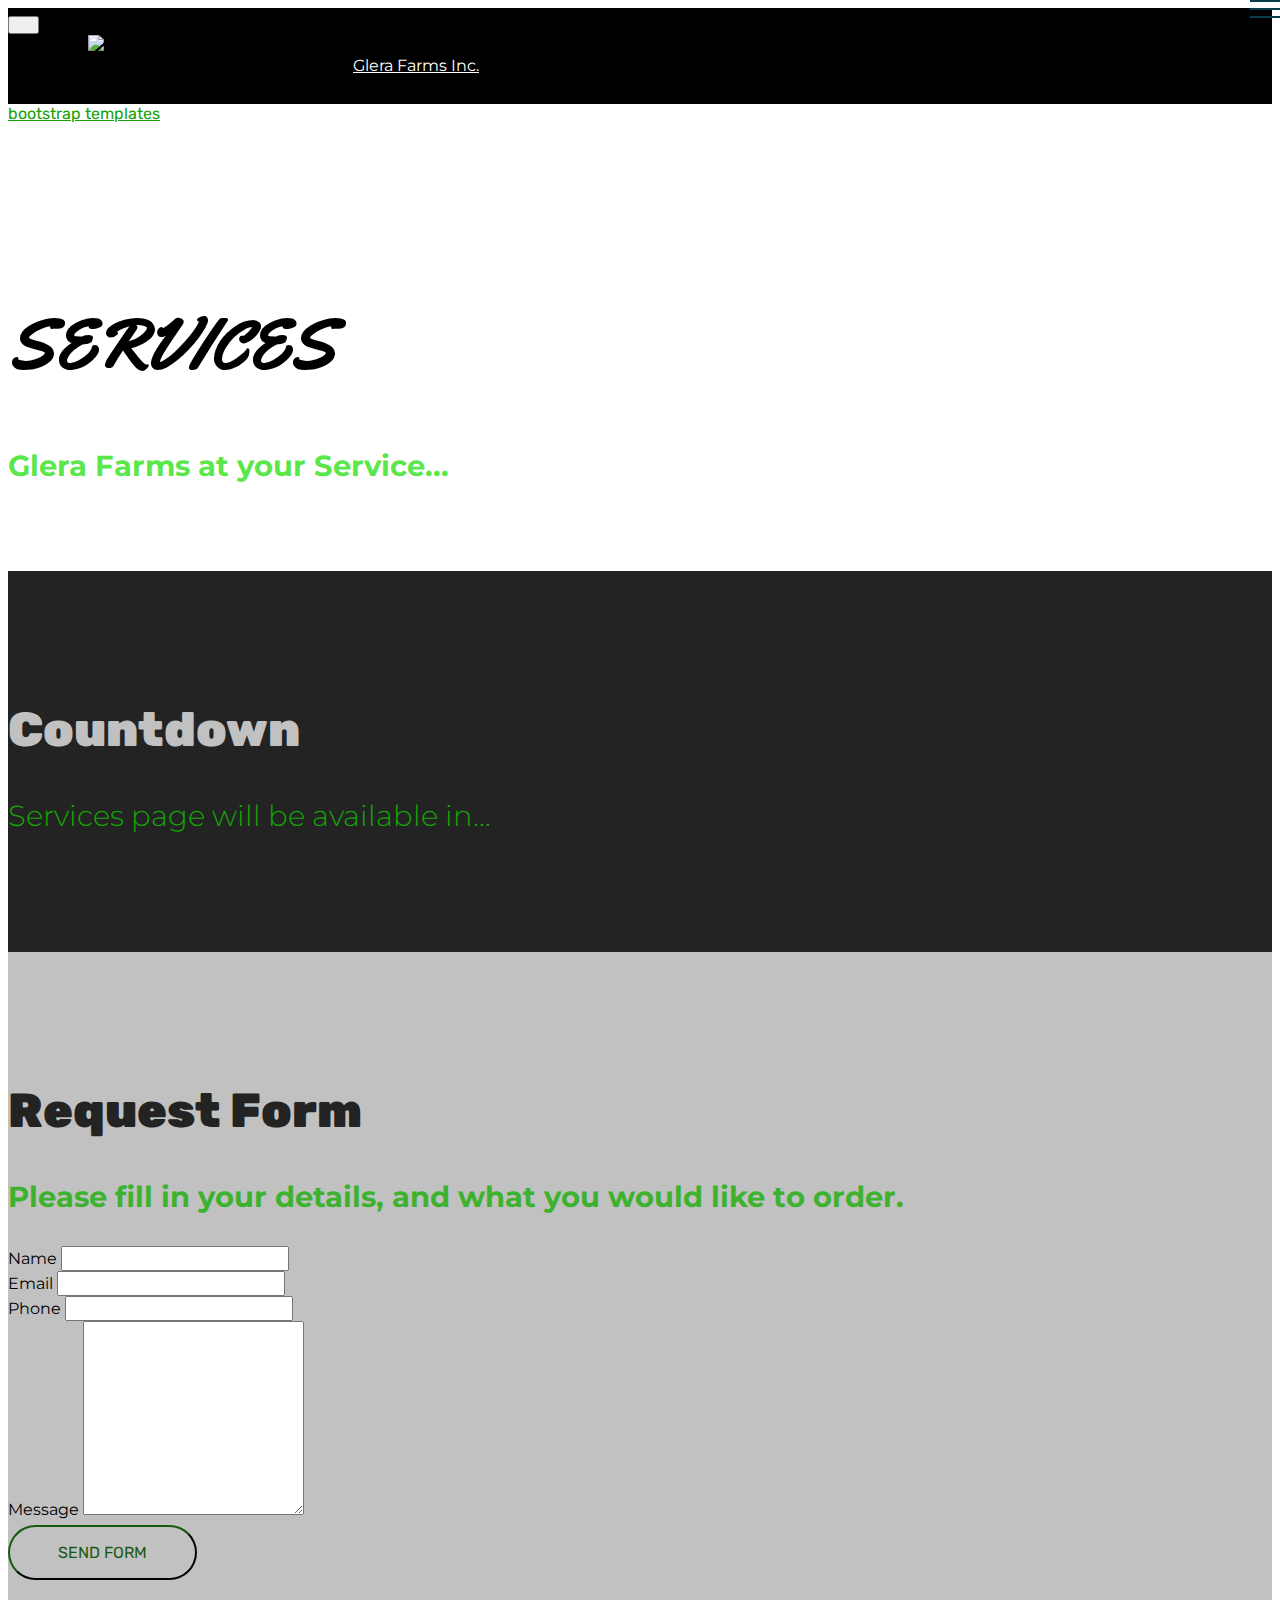
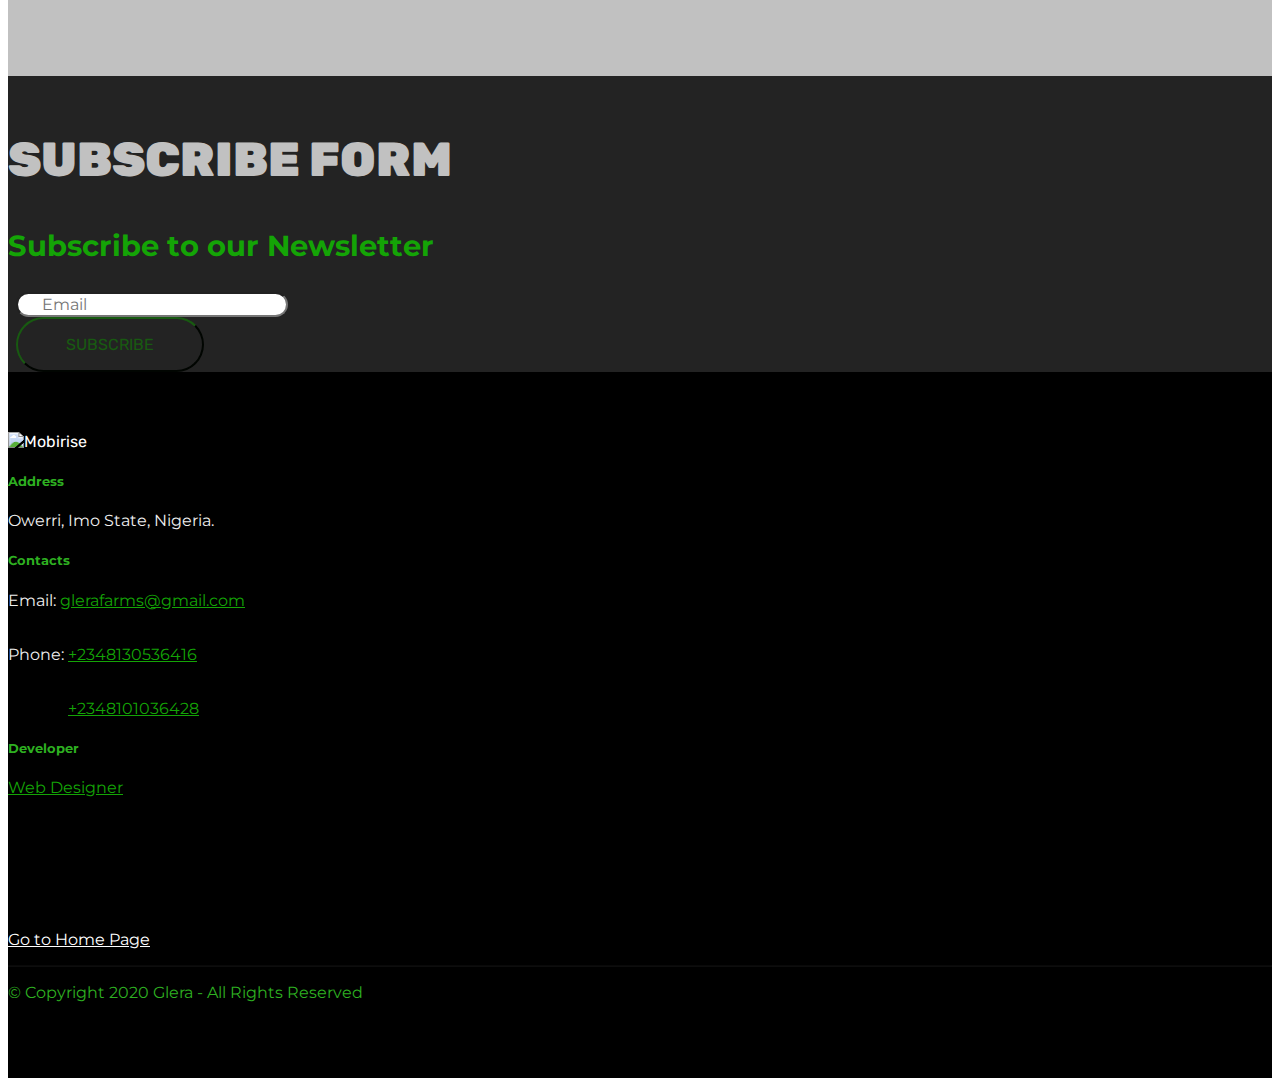
==== page1.html @ 51114ecd "Service page correction" ====
<!DOCTYPE html>
<html  >
<head>
  <!-- Site made with Mobirise Website Builder v4.12.3, https://mobirise.com -->
  <meta charset="UTF-8">
  <meta http-equiv="X-UA-Compatible" content="IE=edge">
  <meta name="generator" content="Mobirise v4.12.3, mobirise.com">
  <meta name="viewport" content="width=device-width, initial-scale=1, minimum-scale=1">
  <link rel="shortcut icon" href="assets/images/ok-122x123.jpg" type="image/x-icon">
  <meta name="description" content="Web Builder Description">
  
  
  <title>Services</title>
  <link rel="stylesheet" href="assets/web/assets/mobirise-icons-bold/mobirise-icons-bold.css">
  <link rel="stylesheet" href="assets/bootstrap/css/bootstrap.min.css">
  <link rel="stylesheet" href="assets/bootstrap/css/bootstrap-grid.min.css">
  <link rel="stylesheet" href="assets/bootstrap/css/bootstrap-reboot.min.css">
  <link rel="stylesheet" href="assets/socicon/css/styles.css">
  <link rel="stylesheet" href="assets/animatecss/animate.min.css">
  <link rel="stylesheet" href="assets/dropdown/css/style.css">
  <link rel="stylesheet" href="assets/tether/tether.min.css">
  <link rel="stylesheet" href="assets/theme/css/style.css">
  <link rel="preload" as="style" href="assets/mobirise/css/mbr-additional.css"><link rel="stylesheet" href="assets/mobirise/css/mbr-additional.css" type="text/css">
  
  
  
</head>
<body>
  <section class="menu cid-rYpEhX5kIC" once="menu" id="menu1-f">

    

    <nav class="navbar navbar-expand beta-menu navbar-dropdown align-items-center navbar-toggleable-sm">
        <button class="navbar-toggler navbar-toggler-right" type="button" data-toggle="collapse" data-target="#navbarSupportedContent" aria-controls="navbarSupportedContent" aria-expanded="false" aria-label="Toggle navigation">
            <div class="hamburger">
                <span></span>
                <span></span>
                <span></span>
                <span></span>
            </div>
        </button>
        <div class="menu-logo">
            <div class="navbar-brand">
                <span class="navbar-logo">
                    
                         <img src="assets/images/ok-122x123.jpg" alt="Mobirise" title="" style="height: 3.8rem;">
                    
                </span>
                <span class="navbar-caption-wrap"><a class="navbar-caption text-white display-7" href="index.html#header2-6">Glera Farms Inc.<br></a></span>
            </div>
        </div>
        <div class="collapse navbar-collapse" id="navbarSupportedContent">
            
            
        </div>
    </nav>
</section>

<section class="engine"><a href="https://mobirise.info/r">bootstrap templates</a></section><section class="mbr-section content5 cid-s1k7cuKG4f mbr-parallax-background" id="content5-l">

    

    <div class="mbr-overlay" style="opacity: 0.9; background-color: rgb(35, 35, 35);">
    </div>

    <div class="container">
        <div class="media-container-row">
            <div class="title col-12 col-md-8">
                <h2 class="align-center mbr-bold mbr-white pb-3 mbr-fonts-style display-1">
                    SERVICES</h2>
                <h3 class="mbr-section-subtitle align-center mbr-light mbr-white pb-3 mbr-fonts-style display-5">Glera Farms at your Service...</h3>
                
                
            </div>
        </div>
    </div>
</section>

<section class="countdown1 cid-s1k27gDlg5" id="countdown1-k">
    
    
    
    <div class="container ">
        <h2 class="mbr-section-title pb-3 align-center mbr-fonts-style display-2"><strong>
            Countdown
        </strong></h2>
        <h3 class="mbr-section-subtitle align-center mbr-fonts-style display-5">Services page will be available in...</h3>
        
    </div>
    <div class="container countdown-cont align-center">
        <div class="daysCountdown col-xs-3 col-sm-3 col-md-3" title="Days"></div>
        <div class="hoursCountdown col-xs-3 col-sm-3 col-md-3" title="Hours"></div> 
        <div class="minutesCountdown col-xs-3 col-sm-3 col-md-3" title="Minutes"></div> 
        <div class="secondsCountdown col-xs-3 col-sm-3 col-md-3" title="Seconds"></div>
        <div class="countdown pt-5 mt-2" data-due-date="2020/08/11"> 
        </div>
    </div>
</section>

<section class="mbr-section form1 cid-s1k7Fqi1yx" id="form1-m">

    

    
    <div class="container">
        <div class="row justify-content-center">
            <div class="title col-12 col-lg-8">
                <h2 class="mbr-section-title align-center pb-3 mbr-fonts-style display-2"><strong>Request Form</strong></h2>
                <h3 class="mbr-section-subtitle align-center mbr-light pb-3 mbr-fonts-style display-5">
                    Please fill in your details, and what you would like to order.</h3>
            </div>
        </div>
    </div>
    <div class="container">
        <div class="row justify-content-center">
            <div class="media-container-column col-lg-8" data-form-type="formoid">
                <!---Formbuilder Form--->
                <form action="https://mobirise.com/" method="POST" class="mbr-form form-with-styler" data-form-title="Mobirise Form"><input type="hidden" name="email" data-form-email="true" value="CUi9DGC/58eo+yTXZREF9DkyG0+3NUZtc2+jx4qK3rh6Up8rJ8U/105mvbTBII+H5rbsNRgq6uzJrKxMtZ5GqKm4mxOkZmJVEuB2zRg8gUCfgCVoRLWQoEtN9Iqy6pBl">
                    <div class="row">
                        <div hidden="hidden" data-form-alert="" class="alert alert-success col-12">Thanks for filling out the request form!</div>
                        <div hidden="hidden" data-form-alert-danger="" class="alert alert-danger col-12">
                        </div>
                    </div>
                    <div class="dragArea row">
                        <div class="col-md-4  form-group" data-for="name">
                            <label for="name-form1-m" class="form-control-label mbr-fonts-style display-7">Name</label>
                            <input type="text" name="name" data-form-field="Name" required="required" class="form-control display-7" id="name-form1-m">
                        </div>
                        <div class="col-md-4  form-group" data-for="email">
                            <label for="email-form1-m" class="form-control-label mbr-fonts-style display-7">Email</label>
                            <input type="email" name="email" data-form-field="Email" required="required" class="form-control display-7" id="email-form1-m">
                        </div>
                        <div data-for="phone" class="col-md-4  form-group">
                            <label for="phone-form1-m" class="form-control-label mbr-fonts-style display-7">Phone</label>
                            <input type="tel" name="phone" data-form-field="Phone" class="form-control display-7" id="phone-form1-m">
                        </div>
                        <div data-for="message" class="col-md-12 form-group">
                            <label for="message-form1-m" class="form-control-label mbr-fonts-style display-7">Message</label>
                            <textarea name="message" data-form-field="Message" class="form-control display-7" id="message-form1-m"></textarea>
                        </div>
                        <div class="col-md-12 input-group-btn align-center"><button type="submit" class="btn btn-form btn-info-outline display-4" href="mailto:glerafarms@gmail.com">SEND FORM</button></div>
                    </div>
                </form><!---Formbuilder Form--->
            </div>
        </div>
    </div>
</section>

<section class="mbr-section form3 cid-s1k8FqBK40" id="form3-n">

    

    

    <div class="container">
        <div class="row justify-content-center">
            <div class="title col-12 col-lg-8">
                <h2 class="align-center pb-2 mbr-fonts-style display-2"><strong>
                    SUBSCRIBE FORM
                </strong></h2>
                <h3 class="mbr-section-subtitle align-center pb-5 mbr-light mbr-fonts-style display-5">
                    Subscribe to our Newsletter
                </h3>
            </div>
        </div>

        <div class="row py-2 justify-content-center">
            <div class="col-12 col-lg-6  col-md-8 " data-form-type="formoid">
                <!---Formbuilder Form--->
                <form action="https://mobirise.com/" method="POST" class="mbr-form form-with-styler" data-form-title="Mobirise Form"><input type="hidden" name="email" data-form-email="true" value="kWqa/zusqKmTXuj15iLmwJuNlGWLuQwyPerTZ6r/FGN+iAHSWvnqKZbf1l1GgPe3Or190Dz3Olbvxc21YzVzbD6hDxvNU0xt/DAITFFBqcaQrSyaHZR4+47rZGVeXuPG">
                    <div class="row">
                        <div hidden="hidden" data-form-alert="" class="alert alert-success col-12">Thanks for filling out the form!</div>
                        <div hidden="hidden" data-form-alert-danger="" class="alert alert-danger col-12">
                        </div>
                    </div>
                    <div class="dragArea row">
                        <div class="form-group col" data-for="email">
                            <input type="email" name="email" placeholder="Email" data-form-field="Email" required="required" class="form-control display-7" id="email-form3-n">
                        </div>
                        <div class="col-auto input-group-btn"><button type="submit" class="btn btn-info-outline display-4" href="mailto:glerafarms@gmail.com">SUBSCRIBE</button></div>
                    </div>
                </form><!---Formbuilder Form--->
            </div>
        </div>
    </div>
</section>

<section class="cid-s1k16TVUEi mbr-reveal" id="footer1-h">

    

    

    <div class="container">
        <div class="media-container-row content text-white">
            <div class="col-12 col-md-3">
                <div class="media-wrap">
                    
                        <img src="assets/images/ok-192x193.jpg" alt="Mobirise" title="">
                    
                </div>
            </div>
            <div class="col-12 col-md-3 mbr-fonts-style display-7">
                <h5 class="pb-3">
                    Address
                </h5>
                <p class="mbr-text">Owerri, Imo State, Nigeria.</p>
            </div>
            <div class="col-12 col-md-3 mbr-fonts-style display-7">
                <h5 class="pb-3">
                    Contacts
                </h5>
                <p class="mbr-text">Email: <a href="mailto:glerafarms@gmail.com">glerafarms@gmail.com</a> 
<br><br></p><p>Phone: <a href="https://wa.me/+2348130536416 ">+2348130536416 </a>
<br><br></p><p>&nbsp; &nbsp; &nbsp; &nbsp; &nbsp; &nbsp; &nbsp; &nbsp;<a href="https://wa.me/+2348101036428">+2348101036428</a></p>
            </div>
            <div class="col-12 col-md-3 mbr-fonts-style display-7">
                <h5 class="pb-3">Developer</h5>
                <p class="mbr-text"><a href="mailto:samuelonyebuchi170@gmail.com">Web Designer</a><br><br><br><br><br><br><br><br><a href="index.html" class="text-white">Go to Home Page</a></p>
            </div>
        </div>
        <div class="footer-lower">
            <div class="media-container-row">
                <div class="col-sm-12">
                    <hr>
                </div>
            </div>
            <div class="media-container-row mbr-white">
                <div class="col-sm-6 copyright">
                    <p class="mbr-text mbr-fonts-style display-7">
                        © Copyright 2020 Glera - All Rights Reserved
                    </p>
                </div>
                <div class="col-md-6">
                    <div class="social-list align-right">
                        <div class="soc-item">
                            <a href="https://www.instagram.com/glerafarms/" target="_blank">
                                <span class="mbr-iconfont mbr-iconfont-social socicon-instagram socicon" style="color: rgb(255, 51, 102); fill: rgb(255, 51, 102);"></span>
                            </a>
                        </div>
                        <div class="soc-item">
                            <a href="https://web.facebook.com/Glera-farms-Inc-106438004408232" target="_blank">
                                <span class="mbr-iconfont mbr-iconfont-social socicon-facebook socicon" style="color: rgb(20, 157, 204); fill: rgb(20, 157, 204);"></span>
                            </a>
                        </div>
                        
                        
                        
                        
                    </div>
                </div>
            </div>
        </div>
    </div>
</section>


  <script src="assets/web/assets/jquery/jquery.min.js"></script>
  <script src="assets/popper/popper.min.js"></script>
  <script src="assets/bootstrap/js/bootstrap.min.js"></script>
  <script src="assets/smoothscroll/smooth-scroll.js"></script>
  <script src="assets/parallax/jarallax.min.js"></script>
  <script src="assets/viewportchecker/jquery.viewportchecker.js"></script>
  <script src="assets/dropdown/js/nav-dropdown.js"></script>
  <script src="assets/dropdown/js/navbar-dropdown.js"></script>
  <script src="assets/touchswipe/jquery.touch-swipe.min.js"></script>
  <script src="assets/countdown/jquery.countdown.min.js"></script>
  <script src="assets/tether/tether.min.js"></script>
  <script src="assets/theme/js/script.js"></script>
  <script src="assets/formoid/formoid.min.js"></script>
  
  
  <input name="animation" type="hidden">
  </body>
</html>
---- assets/mobirise/css/mbr-additional.css ----
@import url(https://fonts.googleapis.com/css?family=Yellowtail:400&display=swap);
@import url(https://fonts.googleapis.com/css?family=Rubik:300,300i,400,400i,500,500i,700,700i,900,900i&display=swap);
@import url(https://fonts.googleapis.com/css?family=Montserrat:100,100i,200,200i,300,300i,400,400i,500,500i,600,600i,700,700i,800,800i,900,900i&display=swap);





body {
  font-family: Rubik;
}
.display-1 {
  font-family: 'Yellowtail', handwriting;
  font-size: 4.25rem;
  font-display: swap;
}
.display-1 > .mbr-iconfont {
  font-size: 6.8rem;
}
.display-2 {
  font-family: 'Rubik', sans-serif;
  font-size: 3rem;
  font-display: swap;
}
.display-2 > .mbr-iconfont {
  font-size: 4.8rem;
}
.display-4 {
  font-family: 'Rubik', sans-serif;
  font-size: 1rem;
  font-display: swap;
}
.display-4 > .mbr-iconfont {
  font-size: 1.6rem;
}
.display-5 {
  font-family: 'Montserrat', sans-serif;
  font-size: 1.8rem;
  font-display: swap;
}
.display-5 > .mbr-iconfont {
  font-size: 2.88rem;
}
.display-7 {
  font-family: 'Montserrat', sans-serif;
  font-size: 1rem;
  font-display: swap;
}
.display-7 > .mbr-iconfont {
  font-size: 1.6rem;
}
/* ---- Fluid typography for mobile devices ---- */
/* 1.4 - font scale ratio ( bootstrap == 1.42857 ) */
/* 100vw - current viewport width */
/* (48 - 20)  48 == 48rem == 768px, 20 == 20rem == 320px(minimal supported viewport) */
/* 0.65 - min scale variable, may vary */
@media (max-width: 768px) {
  .display-1 {
    font-size: 3.4rem;
    font-size: calc( 2.1374999999999997rem + (4.25 - 2.1374999999999997) * ((100vw - 20rem) / (48 - 20)));
    line-height: calc( 1.4 * (2.1374999999999997rem + (4.25 - 2.1374999999999997) * ((100vw - 20rem) / (48 - 20))));
  }
  .display-2 {
    font-size: 2.4rem;
    font-size: calc( 1.7rem + (3 - 1.7) * ((100vw - 20rem) / (48 - 20)));
    line-height: calc( 1.4 * (1.7rem + (3 - 1.7) * ((100vw - 20rem) / (48 - 20))));
  }
  .display-4 {
    font-size: 0.8rem;
    font-size: calc( 1rem + (1 - 1) * ((100vw - 20rem) / (48 - 20)));
    line-height: calc( 1.4 * (1rem + (1 - 1) * ((100vw - 20rem) / (48 - 20))));
  }
  .display-5 {
    font-size: 1.44rem;
    font-size: calc( 1.28rem + (1.8 - 1.28) * ((100vw - 20rem) / (48 - 20)));
    line-height: calc( 1.4 * (1.28rem + (1.8 - 1.28) * ((100vw - 20rem) / (48 - 20))));
  }
}
/* Buttons */
.btn {
  padding: 1rem 3rem;
  border-radius: 3px;
}
.btn-sm {
  padding: 0.6rem 1.5rem;
  border-radius: 3px;
}
.btn-md {
  padding: 1rem 3rem;
  border-radius: 3px;
}
.btn-lg {
  padding: 1.2rem 3.2rem;
  border-radius: 3px;
}
.bg-primary {
  background-color: #14a406 !important;
}
.bg-success {
  background-color: #f7ed4a !important;
}
.bg-info {
  background-color: #2eb021 !important;
}
.bg-warning {
  background-color: #2eb021 !important;
}
.bg-danger {
  background-color: #b1a374 !important;
}
.btn-primary,
.btn-primary:active {
  background-color: #14a406 !important;
  border-color: #14a406 !important;
  color: #ffffff !important;
}
.btn-primary:hover,
.btn-primary:focus,
.btn-primary.focus,
.btn-primary.active {
  color: #ffffff !important;
  background-color: #0b5a03 !important;
  border-color: #0b5a03 !important;
}
.btn-primary.disabled,
.btn-primary:disabled {
  color: #ffffff !important;
  background-color: #0b5a03 !important;
  border-color: #0b5a03 !important;
}
.btn-secondary,
.btn-secondary:active {
  background-color: #ff3366 !important;
  border-color: #ff3366 !important;
  color: #ffffff !important;
}
.btn-secondary:hover,
.btn-secondary:focus,
.btn-secondary.focus,
.btn-secondary.active {
  color: #ffffff !important;
  background-color: #e50039 !important;
  border-color: #e50039 !important;
}
.btn-secondary.disabled,
.btn-secondary:disabled {
  color: #ffffff !important;
  background-color: #e50039 !important;
  border-color: #e50039 !important;
}
.btn-info,
.btn-info:active {
  background-color: #2eb021 !important;
  border-color: #2eb021 !important;
  color: #ffffff !important;
}
.btn-info:hover,
.btn-info:focus,
.btn-info.focus,
.btn-info.active {
  color: #ffffff !important;
  background-color: #1d7015 !important;
  border-color: #1d7015 !important;
}
.btn-info.disabled,
.btn-info:disabled {
  color: #ffffff !important;
  background-color: #1d7015 !important;
  border-color: #1d7015 !important;
}
.btn-success,
.btn-success:active {
  background-color: #f7ed4a !important;
  border-color: #f7ed4a !important;
  color: #3f3c03 !important;
}
.btn-success:hover,
.btn-success:focus,
.btn-success.focus,
.btn-success.active {
  color: #3f3c03 !important;
  background-color: #eadd0a !important;
  border-color: #eadd0a !important;
}
.btn-success.disabled,
.btn-success:disabled {
  color: #3f3c03 !important;
  background-color: #eadd0a !important;
  border-color: #eadd0a !important;
}
.btn-warning,
.btn-warning:active {
  background-color: #2eb021 !important;
  border-color: #2eb021 !important;
  color: #ffffff !important;
}
.btn-warning:hover,
.btn-warning:focus,
.btn-warning.focus,
.btn-warning.active {
  color: #ffffff !important;
  background-color: #1d7015 !important;
  border-color: #1d7015 !important;
}
.btn-warning.disabled,
.btn-warning:disabled {
  color: #ffffff !important;
  background-color: #1d7015 !important;
  border-color: #1d7015 !important;
}
.btn-danger,
.btn-danger:active {
  background-color: #b1a374 !important;
  border-color: #b1a374 !important;
  color: #ffffff !important;
}
.btn-danger:hover,
.btn-danger:focus,
.btn-danger.focus,
.btn-danger.active {
  color: #ffffff !important;
  background-color: #8b7d4e !important;
  border-color: #8b7d4e !important;
}
.btn-danger.disabled,
.btn-danger:disabled {
  color: #ffffff !important;
  background-color: #8b7d4e !important;
  border-color: #8b7d4e !important;
}
.btn-white {
  color: #333333 !important;
}
.btn-white,
.btn-white:active {
  background-color: #ffffff !important;
  border-color: #ffffff !important;
  color: #808080 !important;
}
.btn-white:hover,
.btn-white:focus,
.btn-white.focus,
.btn-white.active {
  color: #808080 !important;
  background-color: #d9d9d9 !important;
  border-color: #d9d9d9 !important;
}
.btn-white.disabled,
.btn-white:disabled {
  color: #808080 !important;
  background-color: #d9d9d9 !important;
  border-color: #d9d9d9 !important;
}
.btn-black,
.btn-black:active {
  background-color: #333333 !important;
  border-color: #333333 !important;
  color: #ffffff !important;
}
.btn-black:hover,
.btn-black:focus,
.btn-black.focus,
.btn-black.active {
  color: #ffffff !important;
  background-color: #0d0d0d !important;
  border-color: #0d0d0d !important;
}
.btn-black.disabled,
.btn-black:disabled {
  color: #ffffff !important;
  background-color: #0d0d0d !important;
  border-color: #0d0d0d !important;
}
.btn-primary-outline,
.btn-primary-outline:active {
  background: none;
  border-color: #084202;
  color: #084202;
}
.btn-primary-outline:hover,
.btn-primary-outline:focus,
.btn-primary-outline.focus,
.btn-primary-outline.active {
  color: #ffffff;
  background-color: #14a406;
  border-color: #14a406;
}
.btn-primary-outline.disabled,
.btn-primary-outline:disabled {
  color: #ffffff !important;
  background-color: #14a406 !important;
  border-color: #14a406 !important;
}
.btn-secondary-outline,
.btn-secondary-outline:active {
  background: none;
  border-color: #cc0033;
  color: #cc0033;
}
.btn-secondary-outline:hover,
.btn-secondary-outline:focus,
.btn-secondary-outline.focus,
.btn-secondary-outline.active {
  color: #ffffff;
  background-color: #ff3366;
  border-color: #ff3366;
}
.btn-secondary-outline.disabled,
.btn-secondary-outline:disabled {
  color: #ffffff !important;
  background-color: #ff3366 !important;
  border-color: #ff3366 !important;
}
.btn-info-outline,
.btn-info-outline:active {
  background: none;
  border-color: #185a11;
  color: #185a11;
}
.btn-info-outline:hover,
.btn-info-outline:focus,
.btn-info-outline.focus,
.btn-info-outline.active {
  color: #ffffff;
  background-color: #2eb021;
  border-color: #2eb021;
}
.btn-info-outline.disabled,
.btn-info-outline:disabled {
  color: #ffffff !important;
  background-color: #2eb021 !important;
  border-color: #2eb021 !important;
}
.btn-success-outline,
.btn-success-outline:active {
  background: none;
  border-color: #d2c609;
  color: #d2c609;
}
.btn-success-outline:hover,
.btn-success-outline:focus,
.btn-success-outline.focus,
.btn-success-outline.active {
  color: #3f3c03;
  background-color: #f7ed4a;
  border-color: #f7ed4a;
}
.btn-success-outline.disabled,
.btn-success-outline:disabled {
  color: #3f3c03 !important;
  background-color: #f7ed4a !important;
  border-color: #f7ed4a !important;
}
.btn-warning-outline,
.btn-warning-outline:active {
  background: none;
  border-color: #185a11;
  color: #185a11;
}
.btn-warning-outline:hover,
.btn-warning-outline:focus,
.btn-warning-outline.focus,
.btn-warning-outline.active {
  color: #ffffff;
  background-color: #2eb021;
  border-color: #2eb021;
}
.btn-warning-outline.disabled,
.btn-warning-outline:disabled {
  color: #ffffff !important;
  background-color: #2eb021 !important;
  border-color: #2eb021 !important;
}
.btn-danger-outline,
.btn-danger-outline:active {
  background: none;
  border-color: #7a6e45;
  color: #7a6e45;
}
.btn-danger-outline:hover,
.btn-danger-outline:focus,
.btn-danger-outline.focus,
.btn-danger-outline.active {
  color: #ffffff;
  background-color: #b1a374;
  border-color: #b1a374;
}
.btn-danger-outline.disabled,
.btn-danger-outline:disabled {
  color: #ffffff !important;
  background-color: #b1a374 !important;
  border-color: #b1a374 !important;
}
.btn-black-outline,
.btn-black-outline:active {
  background: none;
  border-color: #000000;
  color: #000000;
}
.btn-black-outline:hover,
.btn-black-outline:focus,
.btn-black-outline.focus,
.btn-black-outline.active {
  color: #ffffff;
  background-color: #333333;
  border-color: #333333;
}
.btn-black-outline.disabled,
.btn-black-outline:disabled {
  color: #ffffff !important;
  background-color: #333333 !important;
  border-color: #333333 !important;
}
.btn-white-outline,
.btn-white-outline:active,
.btn-white-outline.active {
  background: none;
  border-color: #ffffff;
  color: #ffffff;
}
.btn-white-outline:hover,
.btn-white-outline:focus,
.btn-white-outline.focus {
  color: #333333;
  background-color: #ffffff;
  border-color: #ffffff;
}
.text-primary {
  color: #14a406 !important;
}
.text-secondary {
  color: #ff3366 !important;
}
.text-success {
  color: #f7ed4a !important;
}
.text-info {
  color: #2eb021 !important;
}
.text-warning {
  color: #2eb021 !important;
}
.text-danger {
  color: #b1a374 !important;
}
.text-white {
  color: #ffffff !important;
}
.text-black {
  color: #000000 !important;
}
a.text-primary:hover,
a.text-primary:focus {
  color: #084202 !important;
}
a.text-secondary:hover,
a.text-secondary:focus {
  color: #cc0033 !important;
}
a.text-success:hover,
a.text-success:focus {
  color: #d2c609 !important;
}
a.text-info:hover,
a.text-info:focus {
  color: #185a11 !important;
}
a.text-warning:hover,
a.text-warning:focus {
  color: #185a11 !important;
}
a.text-danger:hover,
a.text-danger:focus {
  color: #7a6e45 !important;
}
a.text-white:hover,
a.text-white:focus {
  color: #b3b3b3 !important;
}
a.text-black:hover,
a.text-black:focus {
  color: #4d4d4d !important;
}
.alert-success {
  background-color: #70c770;
}
.alert-info {
  background-color: #2eb021;
}
.alert-warning {
  background-color: #2eb021;
}
.alert-danger {
  background-color: #b1a374;
}
.mbr-section-btn a.btn:not(.btn-form) {
  border-radius: 100px;
}
.mbr-section-btn a.btn:not(.btn-form):hover,
.mbr-section-btn a.btn:not(.btn-form):focus {
  box-shadow: none !important;
}
.mbr-section-btn a.btn:not(.btn-form):hover,
.mbr-section-btn a.btn:not(.btn-form):focus {
  box-shadow: 0 10px 40px 0 rgba(0, 0, 0, 0.2) !important;
  -webkit-box-shadow: 0 10px 40px 0 rgba(0, 0, 0, 0.2) !important;
}
.mbr-gallery-filter li a {
  border-radius: 100px !important;
}
.mbr-gallery-filter li.active .btn {
  background-color: #14a406;
  border-color: #14a406;
  color: #ffffff;
}
.mbr-gallery-filter li.active .btn:focus {
  box-shadow: none;
}
.nav-tabs .nav-link {
  border-radius: 100px !important;
}
a,
a:hover {
  color: #14a406;
}
.mbr-plan-header.bg-primary .mbr-plan-subtitle,
.mbr-plan-header.bg-primary .mbr-plan-price-desc {
  color: #44f832;
}
.mbr-plan-header.bg-success .mbr-plan-subtitle,
.mbr-plan-header.bg-success .mbr-plan-price-desc {
  color: #ffffff;
}
.mbr-plan-header.bg-info .mbr-plan-subtitle,
.mbr-plan-header.bg-info .mbr-plan-price-desc {
  color: #78e46d;
}
.mbr-plan-header.bg-warning .mbr-plan-subtitle,
.mbr-plan-header.bg-warning .mbr-plan-price-desc {
  color: #78e46d;
}
.mbr-plan-header.bg-danger .mbr-plan-subtitle,
.mbr-plan-header.bg-danger .mbr-plan-price-desc {
  color: #dfd9c6;
}
/* Scroll to top button*/
.scrollToTop_wraper {
  display: none;
}
.form-control {
  font-family: 'Montserrat', sans-serif;
  font-size: 1rem;
  font-display: swap;
}
.form-control > .mbr-iconfont {
  font-size: 1.6rem;
}
blockquote {
  border-color: #14a406;
}
/* Forms */
.mbr-form .btn {
  margin: .4rem 0;
}
.mbr-form .input-group-btn a.btn {
  border-radius: 100px !important;
}
.mbr-form .input-group-btn a.btn:hover {
  box-shadow: 0 10px 40px 0 rgba(0, 0, 0, 0.2);
}
.mbr-form .input-group-btn button[type="submit"] {
  border-radius: 100px !important;
  padding: 1rem 3rem;
}
.mbr-form .input-group-btn button[type="submit"]:hover {
  box-shadow: 0 10px 40px 0 rgba(0, 0, 0, 0.2);
}
.form2 .form-control {
  border-top-left-radius: 100px;
  border-bottom-left-radius: 100px;
}
.form2 .input-group-btn a.btn {
  border-top-left-radius: 0 !important;
  border-bottom-left-radius: 0 !important;
}
.form2 .input-group-btn button[type="submit"] {
  border-top-left-radius: 0 !important;
  border-bottom-left-radius: 0 !important;
}
.form3 input[type="email"] {
  border-radius: 100px !important;
}
@media (max-width: 349px) {
  .form2 input[type="email"] {
    border-radius: 100px !important;
  }
  .form2 .input-group-btn a.btn {
    border-radius: 100px !important;
  }
  .form2 .input-group-btn button[type="submit"] {
    border-radius: 100px !important;
  }
}
@media (max-width: 767px) {
  .btn {
    font-size: .75rem !important;
  }
  .btn .mbr-iconfont {
    font-size: 1rem !important;
  }
}
/* Footer */
.mbr-footer-content li::before,
.mbr-footer .mbr-contacts li::before {
  background: #14a406;
}
.mbr-footer-content li a:hover,
.mbr-footer .mbr-contacts li a:hover {
  color: #14a406;
}
.footer3 input[type="email"],
.footer4 input[type="email"] {
  border-radius: 100px !important;
}
.footer3 .input-group-btn a.btn,
.footer4 .input-group-btn a.btn {
  border-radius: 100px !important;
}
.footer3 .input-group-btn button[type="submit"],
.footer4 .input-group-btn button[type="submit"] {
  border-radius: 100px !important;
}
/* Headers*/
.header13 .form-inline input[type="email"],
.header14 .form-inline input[type="email"] {
  border-radius: 100px;
}
.header13 .form-inline input[type="text"],
.header14 .form-inline input[type="text"] {
  border-radius: 100px;
}
.header13 .form-inline input[type="tel"],
.header14 .form-inline input[type="tel"] {
  border-radius: 100px;
}
.header13 .form-inline a.btn,
.header14 .form-inline a.btn {
  border-radius: 100px;
}
.header13 .form-inline button,
.header14 .form-inline button {
  border-radius: 100px !important;
}
@media screen and (-ms-high-contrast: active), (-ms-high-contrast: none) {
  .card-wrapper {
    flex: auto !important;
  }
}
.jq-selectbox li:hover,
.jq-selectbox li.selected {
  background-color: #14a406;
  color: #ffffff;
}
.jq-selectbox .jq-selectbox__trigger-arrow,
.jq-number__spin.minus:after,
.jq-number__spin.plus:after {
  transition: 0.4s;
  border-top-color: currentColor;
  border-bottom-color: currentColor;
}
.jq-selectbox:hover .jq-selectbox__trigger-arrow,
.jq-number__spin.minus:hover:after,
.jq-number__spin.plus:hover:after {
  border-top-color: #14a406;
  border-bottom-color: #14a406;
}
.xdsoft_datetimepicker .xdsoft_calendar td.xdsoft_default,
.xdsoft_datetimepicker .xdsoft_calendar td.xdsoft_current,
.xdsoft_datetimepicker .xdsoft_timepicker .xdsoft_time_box > div > div.xdsoft_current {
  color: #ffffff !important;
  background-color: #14a406 !important;
  box-shadow: none !important;
}
.xdsoft_datetimepicker .xdsoft_calendar td:hover,
.xdsoft_datetimepicker .xdsoft_timepicker .xdsoft_time_box > div > div:hover {
  color: #ffffff !important;
  background: #ff3366 !important;
  box-shadow: none !important;
}
.lazy-bg {
  background-image: none !important;
}
.lazy-placeholder:not(section),
.lazy-none {
  display: block;
  position: relative;
  padding-bottom: 56.25%;
}
iframe.lazy-placeholder,
.lazy-placeholder:after {
  content: '';
  position: absolute;
  width: 100px;
  height: 100px;
  background: transparent no-repeat center;
  background-size: contain;
  top: 50%;
  left: 50%;
  transform: translateX(-50%) translateY(-50%);
  background-image: url("data:image/svg+xml;charset=UTF-8,%3csvg width='32' height='32' viewBox='0 0 64 64' xmlns='http://www.w3.org/2000/svg' stroke='%2314a406' %3e%3cg fill='none' fill-rule='evenodd'%3e%3cg transform='translate(16 16)' stroke-width='2'%3e%3ccircle stroke-opacity='.5' cx='16' cy='16' r='16'/%3e%3cpath d='M32 16c0-9.94-8.06-16-16-16'%3e%3canimateTransform attributeName='transform' type='rotate' from='0 16 16' to='360 16 16' dur='1s' repeatCount='indefinite'/%3e%3c/path%3e%3c/g%3e%3c/g%3e%3c/svg%3e");
}
section.lazy-placeholder:after {
  opacity: 0.3;
}
.cid-rYpEhX5kIC .navbar {
  padding: .5rem 0;
  background: #000000;
  transition: none;
  min-height: 77px;
}
.cid-rYpEhX5kIC .navbar-dropdown.bg-color.transparent.opened {
  background: #000000;
}
.cid-rYpEhX5kIC a {
  font-style: normal;
}
.cid-rYpEhX5kIC .nav-item span {
  padding-right: 0.4em;
  line-height: 0.5em;
  vertical-align: text-bottom;
  position: relative;
  text-decoration: none;
}
.cid-rYpEhX5kIC .nav-item a {
  display: -webkit-flex;
  align-items: center;
  justify-content: center;
  padding: 0.7rem 0 !important;
  margin: 0rem .65rem !important;
  -webkit-align-items: center;
  -webkit-justify-content: center;
}
.cid-rYpEhX5kIC .nav-item:focus,
.cid-rYpEhX5kIC .nav-link:focus {
  outline: none;
}
.cid-rYpEhX5kIC .btn {
  padding: 0.4rem 1.5rem;
  display: -webkit-inline-flex;
  align-items: center;
  -webkit-align-items: center;
}
.cid-rYpEhX5kIC .btn .mbr-iconfont {
  font-size: 1.6rem;
}
.cid-rYpEhX5kIC .menu-logo {
  margin-right: auto;
}
.cid-rYpEhX5kIC .menu-logo .navbar-brand {
  display: flex;
  margin-left: 5rem;
  padding: 0;
  transition: padding .2s;
  min-height: 3.8rem;
  -webkit-align-items: center;
  align-items: center;
}
.cid-rYpEhX5kIC .menu-logo .navbar-brand .navbar-caption-wrap {
  display: flex;
  -webkit-align-items: center;
  align-items: center;
  word-break: break-word;
  min-width: 7rem;
  margin: .3rem 0;
}
.cid-rYpEhX5kIC .menu-logo .navbar-brand .navbar-caption-wrap .navbar-caption {
  line-height: 1.2rem !important;
  padding-right: 2rem;
}
.cid-rYpEhX5kIC .menu-logo .navbar-brand .navbar-logo {
  font-size: 4rem;
  transition: font-size 0.25s;
}
.cid-rYpEhX5kIC .menu-logo .navbar-brand .navbar-logo img {
  display: flex;
}
.cid-rYpEhX5kIC .menu-logo .navbar-brand .navbar-logo .mbr-iconfont {
  transition: font-size 0.25s;
}
.cid-rYpEhX5kIC .menu-logo .navbar-brand .navbar-logo a {
  display: inline-flex;
}
.cid-rYpEhX5kIC .navbar-toggleable-sm .navbar-collapse {
  justify-content: flex-end;
  -webkit-justify-content: flex-end;
  padding-right: 5rem;
  width: auto;
}
.cid-rYpEhX5kIC .navbar-toggleable-sm .navbar-collapse .navbar-nav {
  flex-wrap: wrap;
  -webkit-flex-wrap: wrap;
  padding-left: 0;
}
.cid-rYpEhX5kIC .navbar-toggleable-sm .navbar-collapse .navbar-nav .nav-item {
  -webkit-align-self: center;
  align-self: center;
}
.cid-rYpEhX5kIC .navbar-toggleable-sm .navbar-collapse .navbar-buttons {
  padding-left: 0;
  padding-bottom: 0;
}
.cid-rYpEhX5kIC .dropdown .dropdown-menu {
  background: #000000;
  visibility: hidden;
  display: block;
  position: absolute;
  min-width: 5rem;
  padding-top: 1.4rem;
  padding-bottom: 1.4rem;
  text-align: left;
}
.cid-rYpEhX5kIC .dropdown .dropdown-menu .dropdown-item {
  width: auto;
  padding: 0.235em 1.5385em 0.235em 1.5385em !important;
}
.cid-rYpEhX5kIC .dropdown .dropdown-menu .dropdown-item::after {
  right: 0.5rem;
}
.cid-rYpEhX5kIC .dropdown .dropdown-menu .dropdown-submenu {
  margin: 0;
}
.cid-rYpEhX5kIC .dropdown.open > .dropdown-menu {
  visibility: visible;
}
.cid-rYpEhX5kIC .navbar-toggleable-sm.opened:after {
  position: absolute;
  width: 100vw;
  height: 100vh;
  content: '';
  background-color: rgba(0, 0, 0, 0.1);
  left: 0;
  bottom: 0;
  transform: translateY(100%);
  -webkit-transform: translateY(100%);
  z-index: 1000;
}
.cid-rYpEhX5kIC .navbar.navbar-short {
  min-height: 60px;
  transition: all .2s;
}
.cid-rYpEhX5kIC .navbar.navbar-short .navbar-toggler-right {
  top: 20px;
}
.cid-rYpEhX5kIC .navbar.navbar-short .navbar-logo a {
  font-size: 2.5rem !important;
  line-height: 2.5rem;
  transition: font-size 0.25s;
}
.cid-rYpEhX5kIC .navbar.navbar-short .navbar-logo a .mbr-iconfont {
  font-size: 2.5rem !important;
}
.cid-rYpEhX5kIC .navbar.navbar-short .navbar-logo a img {
  height: 3rem !important;
}
.cid-rYpEhX5kIC .navbar.navbar-short .navbar-brand {
  min-height: 3rem;
}
.cid-rYpEhX5kIC button.navbar-toggler {
  width: 31px;
  height: 18px;
  cursor: pointer;
  transition: all .2s;
  top: 1.5rem;
  right: 1rem;
}
.cid-rYpEhX5kIC button.navbar-toggler:focus {
  outline: none;
}
.cid-rYpEhX5kIC button.navbar-toggler .hamburger span {
  position: absolute;
  right: 0;
  width: 30px;
  height: 2px;
  border-right: 5px;
  background-color: #073b4c;
}
.cid-rYpEhX5kIC button.navbar-toggler .hamburger span:nth-child(1) {
  top: 0;
  transition: all .2s;
}
.cid-rYpEhX5kIC button.navbar-toggler .hamburger span:nth-child(2) {
  top: 8px;
  transition: all .15s;
}
.cid-rYpEhX5kIC button.navbar-toggler .hamburger span:nth-child(3) {
  top: 8px;
  transition: all .15s;
}
.cid-rYpEhX5kIC button.navbar-toggler .hamburger span:nth-child(4) {
  top: 16px;
  transition: all .2s;
}
.cid-rYpEhX5kIC nav.opened .hamburger span:nth-child(1) {
  top: 8px;
  width: 0;
  opacity: 0;
  right: 50%;
  transition: all .2s;
}
.cid-rYpEhX5kIC nav.opened .hamburger span:nth-child(2) {
  -webkit-transform: rotate(45deg);
  transform: rotate(45deg);
  transition: all .25s;
}
.cid-rYpEhX5kIC nav.opened .hamburger span:nth-child(3) {
  -webkit-transform: rotate(-45deg);
  transform: rotate(-45deg);
  transition: all .25s;
}
.cid-rYpEhX5kIC nav.opened .hamburger span:nth-child(4) {
  top: 8px;
  width: 0;
  opacity: 0;
  right: 50%;
  transition: all .2s;
}
.cid-rYpEhX5kIC .collapsed.navbar-expand {
  flex-direction: column;
  -webkit-flex-direction: column;
}
.cid-rYpEhX5kIC .collapsed .btn {
  display: -webkit-flex;
}
.cid-rYpEhX5kIC .collapsed .navbar-collapse {
  display: none !important;
  padding-right: 0 !important;
}
.cid-rYpEhX5kIC .collapsed .navbar-collapse.collapsing,
.cid-rYpEhX5kIC .collapsed .navbar-collapse.show {
  display: block !important;
}
.cid-rYpEhX5kIC .collapsed .navbar-collapse.collapsing .navbar-nav,
.cid-rYpEhX5kIC .collapsed .navbar-collapse.show .navbar-nav {
  display: block;
  text-align: center;
}
.cid-rYpEhX5kIC .collapsed .navbar-collapse.collapsing .navbar-nav .nav-item,
.cid-rYpEhX5kIC .collapsed .navbar-collapse.show .navbar-nav .nav-item {
  clear: both;
}
.cid-rYpEhX5kIC .collapsed .navbar-collapse.collapsing .navbar-nav .nav-item:last-child,
.cid-rYpEhX5kIC .collapsed .navbar-collapse.show .navbar-nav .nav-item:last-child {
  margin-bottom: 1rem;
}
.cid-rYpEhX5kIC .collapsed .navbar-collapse.collapsing .navbar-buttons,
.cid-rYpEhX5kIC .collapsed .navbar-collapse.show .navbar-buttons {
  text-align: center;
}
.cid-rYpEhX5kIC .collapsed .navbar-collapse.collapsing .navbar-buttons:last-child,
.cid-rYpEhX5kIC .collapsed .navbar-collapse.show .navbar-buttons:last-child {
  margin-bottom: 1rem;
}
@media (min-width: 1024px) {
  .cid-rYpEhX5kIC .collapsed:not(.navbar-short) .navbar-collapse {
    max-height: calc(98.5vh - 3.8rem);
  }
}
.cid-rYpEhX5kIC .collapsed button.navbar-toggler {
  display: block;
}
.cid-rYpEhX5kIC .collapsed .navbar-brand {
  margin-left: 1rem !important;
}
.cid-rYpEhX5kIC .collapsed .navbar-toggleable-sm {
  flex-direction: column;
  -webkit-flex-direction: column;
}
.cid-rYpEhX5kIC .collapsed .dropdown .dropdown-menu {
  width: 100%;
  text-align: center;
  position: relative;
  opacity: 0;
  overflow: hidden;
  display: block;
  height: 0;
  visibility: hidden;
  padding: 0;
  transition-duration: .5s;
  transition-property: opacity,padding,height;
}
.cid-rYpEhX5kIC .collapsed .dropdown.open > .dropdown-menu {
  position: relative;
  opacity: 1;
  height: auto;
  padding: 1.4rem 0;
  visibility: visible;
}
.cid-rYpEhX5kIC .collapsed .dropdown .dropdown-submenu {
  left: 0;
  text-align: center;
  width: 100%;
}
.cid-rYpEhX5kIC .collapsed .dropdown .dropdown-toggle[data-toggle="dropdown-submenu"]::after {
  margin-top: 0;
  position: inherit;
  right: 0;
  top: 50%;
  display: inline-block;
  width: 0;
  height: 0;
  margin-left: .3em;
  vertical-align: middle;
  content: "";
  border-top: .30em solid;
  border-right: .30em solid transparent;
  border-left: .30em solid transparent;
}
@media (max-width: 1023px) {
  .cid-rYpEhX5kIC .navbar-expand {
    flex-direction: column;
    -webkit-flex-direction: column;
  }
  .cid-rYpEhX5kIC img {
    height: 3.8rem !important;
  }
  .cid-rYpEhX5kIC .btn {
    display: -webkit-flex;
  }
  .cid-rYpEhX5kIC button.navbar-toggler {
    display: block;
  }
  .cid-rYpEhX5kIC .navbar-brand {
    margin-left: 1rem !important;
  }
  .cid-rYpEhX5kIC .navbar-toggleable-sm {
    flex-direction: column;
    -webkit-flex-direction: column;
  }
  .cid-rYpEhX5kIC .navbar-collapse {
    display: none !important;
    padding-right: 0 !important;
  }
  .cid-rYpEhX5kIC .navbar-collapse.collapsing,
  .cid-rYpEhX5kIC .navbar-collapse.show {
    display: block !important;
  }
  .cid-rYpEhX5kIC .navbar-collapse.collapsing .navbar-nav,
  .cid-rYpEhX5kIC .navbar-collapse.show .navbar-nav {
    display: block;
    text-align: center;
  }
  .cid-rYpEhX5kIC .navbar-collapse.collapsing .navbar-nav .nav-item,
  .cid-rYpEhX5kIC .navbar-collapse.show .navbar-nav .nav-item {
    clear: both;
  }
  .cid-rYpEhX5kIC .navbar-collapse.collapsing .navbar-nav .nav-item:last-child,
  .cid-rYpEhX5kIC .navbar-collapse.show .navbar-nav .nav-item:last-child {
    margin-bottom: 1rem;
  }
  .cid-rYpEhX5kIC .navbar-collapse.collapsing .navbar-buttons,
  .cid-rYpEhX5kIC .navbar-collapse.show .navbar-buttons {
    text-align: center;
  }
  .cid-rYpEhX5kIC .navbar-collapse.collapsing .navbar-buttons:last-child,
  .cid-rYpEhX5kIC .navbar-collapse.show .navbar-buttons:last-child {
    margin-bottom: 1rem;
  }
  .cid-rYpEhX5kIC .dropdown .dropdown-menu {
    width: 100%;
    text-align: center;
    position: relative;
    opacity: 0;
    overflow: hidden;
    display: block;
    height: 0;
    visibility: hidden;
    padding: 0;
    transition-duration: .5s;
    transition-property: opacity,padding,height;
  }
  .cid-rYpEhX5kIC .dropdown.open > .dropdown-menu {
    position: relative;
    opacity: 1;
    height: auto;
    padding: 1.4rem 0;
    visibility: visible;
  }
  .cid-rYpEhX5kIC .dropdown .dropdown-submenu {
    left: 0;
    text-align: center;
    width: 100%;
  }
  .cid-rYpEhX5kIC .dropdown .dropdown-toggle[data-toggle="dropdown-submenu"]::after {
    margin-top: 0;
    position: inherit;
    right: 0;
    top: 50%;
    display: inline-block;
    width: 0;
    height: 0;
    margin-left: .3em;
    vertical-align: middle;
    content: "";
    border-top: .30em solid;
    border-right: .30em solid transparent;
    border-left: .30em solid transparent;
  }
}
@media (min-width: 767px) {
  .cid-rYpEhX5kIC .menu-logo {
    flex-shrink: 0;
    -webkit-flex-shrink: 0;
  }
}
.cid-rYpEhX5kIC .navbar-collapse {
  flex-basis: auto;
  -webkit-flex-basis: auto;
}
.cid-rYpEhX5kIC .nav-link:hover,
.cid-rYpEhX5kIC .dropdown-item:hover {
  color: #2eb021 !important;
}
.cid-rYpISuRgr5 {
  background-image: url("../../../assets/images/6805294-peppers-wallpaper-1366x768.jpg");
}
.cid-rYpISuRgr5 .mbr-text,
.cid-rYpISuRgr5 .mbr-section-btn {
  color: #14a406;
}
.cid-rYpISuRgr5 H1 {
  color: #ffffff;
}
.cid-rYXiJZzSGa {
  padding-top: 30px;
  padding-bottom: 30px;
  background-color: #232323;
}
.cid-rYXiJZzSGa .line {
  background-color: #c1c1c1;
  color: #c1c1c1;
  align: center;
  height: 2px;
  margin: 0 auto;
}
.cid-rYXiJZzSGa .section-text {
  padding: 2rem 0;
  color: #ffffff;
}
.cid-rYXiJZzSGa .inner-container {
  margin: 0 auto;
}
@media (max-width: 768px) {
  .cid-rYXiJZzSGa .inner-container {
    width: 100% !important;
  }
}
.cid-rYU2Dsq6cC {
  padding-top: 90px;
  padding-bottom: 90px;
  background-color: #c1c1c1;
}
.cid-rYU2Dsq6cC .mbr-section-subtitle {
  color: #767676;
}
.cid-rYU2Dsq6cC .media-row {
  display: -webkit-flex;
  justify-content: center;
  -webkit-justify-content: center;
}
.cid-rYU2Dsq6cC .team-item {
  transition: all .2s;
  margin-bottom: 2rem;
}
.cid-rYU2Dsq6cC .team-item .item-image img {
  width: 100%;
}
.cid-rYU2Dsq6cC .team-item .item-name p {
  margin-bottom: 0;
}
.cid-rYU2Dsq6cC .team-item .item-role p {
  margin-bottom: 0;
}
.cid-rYU2Dsq6cC .team-item .item-social {
  display: -webkit-flex;
  flex-wrap: wrap;
  justify-content: center;
  -webkit-flex-wrap: wrap;
  -webkit-justify-content: center;
}
.cid-rYU2Dsq6cC .team-item .item-social .socicon {
  color: #232323;
  font-size: 17px;
}
.cid-rYU2Dsq6cC .team-item .item-caption {
  background: #232323;
}
.cid-rYU2Dsq6cC .item-name {
  color: #ffffff;
}
.cid-rYU2Dsq6cC .item-role P {
  color: #2eb021;
}
.cid-rYU2Dsq6cC H2 {
  color: #232323;
}
.cid-rYpMB4xMUj {
  padding-top: 60px;
  padding-bottom: 60px;
  background-color: #232323;
}
@media (min-width: 992px) {
  .cid-rYpMB4xMUj .mbr-figure {
    padding-right: 4rem;
  }
}
@media (max-width: 991px) {
  .cid-rYpMB4xMUj .mbr-figure {
    padding-bottom: 1rem;
  }
}
.cid-rYpMB4xMUj .mbr-text {
  color: #ffffff;
}
.cid-rYpMBHvSHH {
  padding-top: 60px;
  padding-bottom: 60px;
  background-color: #232323;
}
@media (min-width: 992px) {
  .cid-rYpMBHvSHH .mbr-figure {
    padding-left: 4rem;
  }
}
@media (max-width: 992px) {
  .cid-rYpMBHvSHH .mbr-figure {
    padding-top: 1rem;
  }
}
.cid-rYpMBHvSHH .mbr-text {
  color: #ffffff;
}
.cid-s3LOFqFEwD {
  padding-top: 90px;
  padding-bottom: 90px;
  background-color: #c1c1c1;
}
.cid-s3LOFqFEwD .media-container-column {
  align-items: center;
  -webkit-align-items: center;
}
.cid-s3LOFqFEwD .mbr-author-desc {
  display: block;
}
.cid-s3LOFqFEwD .mbr-testimonial {
  flex-basis: auto;
  margin-top: 5rem;
  -webkit-flex-basis: auto;
}
.cid-s3LOFqFEwD .mbr-testimonial .panel-item {
  background-color: #232323;
  background: linear-gradient(#232323, transparent);
}
.cid-s3LOFqFEwD .mbr-testimonial .card-block {
  -webkit-flex-grow: 0;
  flex-grow: 0;
  padding: 2rem;
}
.cid-s3LOFqFEwD .mbr-testimonial .card-block .testimonial-photo {
  margin-top: -5rem;
  display: inline-block;
  width: 120px;
  height: 120px;
  margin-bottom: 1.6rem;
  overflow: hidden;
  border-radius: 50%;
}
.cid-s3LOFqFEwD .mbr-testimonial .card-block .testimonial-photo img {
  width: 100%;
  min-width: 100%;
  min-height: 100%;
}
.cid-s3LOFqFEwD .mbr-testimonial .card-block p {
  margin: 0;
}
.cid-s3LOFqFEwD .mbr-testimonial .card-footer {
  padding: 0 2rem 2rem 2rem;
  border-top: 0;
  word-wrap: break-word;
  word-break: break-word;
  background: none;
}
@media (max-width: 260px) {
  .cid-s3LOFqFEwD .testimonial-photo {
    width: 100% !important;
    height: auto !important;
  }
}
.cid-s3LOFqFEwD .mbr-author-name {
  color: #efefef;
}
.cid-s3LOFqFEwD .mbr-text {
  color: #efefef;
}
.cid-s3LLorUhAg {
  padding-top: 30px;
  padding-bottom: 30px;
  background-color: #232323;
}
.cid-rYXmDFBzrg {
  padding-top: 60px;
  padding-bottom: 60px;
  background-color: #000000;
}
@media (max-width: 767px) {
  .cid-rYXmDFBzrg .content {
    text-align: center;
  }
  .cid-rYXmDFBzrg .content > div:not(:last-child) {
    margin-bottom: 2rem;
  }
}
@media (max-width: 767px) {
  .cid-rYXmDFBzrg .media-wrap {
    margin-bottom: 1rem;
  }
}
.cid-rYXmDFBzrg .media-wrap .mbr-iconfont-logo {
  font-size: 7.5rem;
  color: #f36;
}
.cid-rYXmDFBzrg .media-wrap img {
  height: 6rem;
}
@media (max-width: 767px) {
  .cid-rYXmDFBzrg .footer-lower .copyright {
    margin-bottom: 1rem;
    text-align: center;
  }
}
.cid-rYXmDFBzrg .footer-lower hr {
  margin: 1rem 0;
  border-color: #fff;
  opacity: .05;
}
.cid-rYXmDFBzrg .footer-lower .social-list {
  padding-left: 0;
  margin-bottom: 0;
  list-style: none;
  display: flex;
  -webkit-flex-wrap: wrap;
  flex-wrap: wrap;
  -webkit-justify-content: flex-end;
  justify-content: flex-end;
}
.cid-rYXmDFBzrg .footer-lower .social-list .mbr-iconfont-social {
  font-size: 1.3rem;
  color: #fff;
}
.cid-rYXmDFBzrg .footer-lower .social-list .soc-item {
  margin: 0 .5rem;
}
.cid-rYXmDFBzrg .footer-lower .social-list a {
  margin: 0;
  opacity: .5;
  -webkit-transition: .2s linear;
  transition: .2s linear;
}
.cid-rYXmDFBzrg .footer-lower .social-list a:hover {
  opacity: 1;
}
@media (max-width: 767px) {
  .cid-rYXmDFBzrg .footer-lower .social-list {
    -webkit-justify-content: center;
    justify-content: center;
  }
}
.cid-rYXmDFBzrg P {
  color: #ffffff;
}
.cid-rYXmDFBzrg H5 {
  color: #2eb021;
}
.cid-rYXmDFBzrg .copyright > p {
  color: #2eb021;
}
.cid-s1k7cuKG4f {
  padding-top: 120px;
  padding-bottom: 60px;
  background-image: url("../../../assets/images/spiral-jpg-395x550.jpeg");
}
.cid-s1k7cuKG4f .mbr-section-subtitle {
  color: #5be74b;
}
.cid-rYpEhX5kIC .navbar {
  padding: .5rem 0;
  background: #000000;
  transition: none;
  min-height: 77px;
}
.cid-rYpEhX5kIC .navbar-dropdown.bg-color.transparent.opened {
  background: #000000;
}
.cid-rYpEhX5kIC a {
  font-style: normal;
}
.cid-rYpEhX5kIC .nav-item span {
  padding-right: 0.4em;
  line-height: 0.5em;
  vertical-align: text-bottom;
  position: relative;
  text-decoration: none;
}
.cid-rYpEhX5kIC .nav-item a {
  display: -webkit-flex;
  align-items: center;
  justify-content: center;
  padding: 0.7rem 0 !important;
  margin: 0rem .65rem !important;
  -webkit-align-items: center;
  -webkit-justify-content: center;
}
.cid-rYpEhX5kIC .nav-item:focus,
.cid-rYpEhX5kIC .nav-link:focus {
  outline: none;
}
.cid-rYpEhX5kIC .btn {
  padding: 0.4rem 1.5rem;
  display: -webkit-inline-flex;
  align-items: center;
  -webkit-align-items: center;
}
.cid-rYpEhX5kIC .btn .mbr-iconfont {
  font-size: 1.6rem;
}
.cid-rYpEhX5kIC .menu-logo {
  margin-right: auto;
}
.cid-rYpEhX5kIC .menu-logo .navbar-brand {
  display: flex;
  margin-left: 5rem;
  padding: 0;
  transition: padding .2s;
  min-height: 3.8rem;
  -webkit-align-items: center;
  align-items: center;
}
.cid-rYpEhX5kIC .menu-logo .navbar-brand .navbar-caption-wrap {
  display: flex;
  -webkit-align-items: center;
  align-items: center;
  word-break: break-word;
  min-width: 7rem;
  margin: .3rem 0;
}
.cid-rYpEhX5kIC .menu-logo .navbar-brand .navbar-caption-wrap .navbar-caption {
  line-height: 1.2rem !important;
  padding-right: 2rem;
}
.cid-rYpEhX5kIC .menu-logo .navbar-brand .navbar-logo {
  font-size: 4rem;
  transition: font-size 0.25s;
}
.cid-rYpEhX5kIC .menu-logo .navbar-brand .navbar-logo img {
  display: flex;
}
.cid-rYpEhX5kIC .menu-logo .navbar-brand .navbar-logo .mbr-iconfont {
  transition: font-size 0.25s;
}
.cid-rYpEhX5kIC .menu-logo .navbar-brand .navbar-logo a {
  display: inline-flex;
}
.cid-rYpEhX5kIC .navbar-toggleable-sm .navbar-collapse {
  justify-content: flex-end;
  -webkit-justify-content: flex-end;
  padding-right: 5rem;
  width: auto;
}
.cid-rYpEhX5kIC .navbar-toggleable-sm .navbar-collapse .navbar-nav {
  flex-wrap: wrap;
  -webkit-flex-wrap: wrap;
  padding-left: 0;
}
.cid-rYpEhX5kIC .navbar-toggleable-sm .navbar-collapse .navbar-nav .nav-item {
  -webkit-align-self: center;
  align-self: center;
}
.cid-rYpEhX5kIC .navbar-toggleable-sm .navbar-collapse .navbar-buttons {
  padding-left: 0;
  padding-bottom: 0;
}
.cid-rYpEhX5kIC .dropdown .dropdown-menu {
  background: #000000;
  visibility: hidden;
  display: block;
  position: absolute;
  min-width: 5rem;
  padding-top: 1.4rem;
  padding-bottom: 1.4rem;
  text-align: left;
}
.cid-rYpEhX5kIC .dropdown .dropdown-menu .dropdown-item {
  width: auto;
  padding: 0.235em 1.5385em 0.235em 1.5385em !important;
}
.cid-rYpEhX5kIC .dropdown .dropdown-menu .dropdown-item::after {
  right: 0.5rem;
}
.cid-rYpEhX5kIC .dropdown .dropdown-menu .dropdown-submenu {
  margin: 0;
}
.cid-rYpEhX5kIC .dropdown.open > .dropdown-menu {
  visibility: visible;
}
.cid-rYpEhX5kIC .navbar-toggleable-sm.opened:after {
  position: absolute;
  width: 100vw;
  height: 100vh;
  content: '';
  background-color: rgba(0, 0, 0, 0.1);
  left: 0;
  bottom: 0;
  transform: translateY(100%);
  -webkit-transform: translateY(100%);
  z-index: 1000;
}
.cid-rYpEhX5kIC .navbar.navbar-short {
  min-height: 60px;
  transition: all .2s;
}
.cid-rYpEhX5kIC .navbar.navbar-short .navbar-toggler-right {
  top: 20px;
}
.cid-rYpEhX5kIC .navbar.navbar-short .navbar-logo a {
  font-size: 2.5rem !important;
  line-height: 2.5rem;
  transition: font-size 0.25s;
}
.cid-rYpEhX5kIC .navbar.navbar-short .navbar-logo a .mbr-iconfont {
  font-size: 2.5rem !important;
}
.cid-rYpEhX5kIC .navbar.navbar-short .navbar-logo a img {
  height: 3rem !important;
}
.cid-rYpEhX5kIC .navbar.navbar-short .navbar-brand {
  min-height: 3rem;
}
.cid-rYpEhX5kIC button.navbar-toggler {
  width: 31px;
  height: 18px;
  cursor: pointer;
  transition: all .2s;
  top: 1.5rem;
  right: 1rem;
}
.cid-rYpEhX5kIC button.navbar-toggler:focus {
  outline: none;
}
.cid-rYpEhX5kIC button.navbar-toggler .hamburger span {
  position: absolute;
  right: 0;
  width: 30px;
  height: 2px;
  border-right: 5px;
  background-color: #073b4c;
}
.cid-rYpEhX5kIC button.navbar-toggler .hamburger span:nth-child(1) {
  top: 0;
  transition: all .2s;
}
.cid-rYpEhX5kIC button.navbar-toggler .hamburger span:nth-child(2) {
  top: 8px;
  transition: all .15s;
}
.cid-rYpEhX5kIC button.navbar-toggler .hamburger span:nth-child(3) {
  top: 8px;
  transition: all .15s;
}
.cid-rYpEhX5kIC button.navbar-toggler .hamburger span:nth-child(4) {
  top: 16px;
  transition: all .2s;
}
.cid-rYpEhX5kIC nav.opened .hamburger span:nth-child(1) {
  top: 8px;
  width: 0;
  opacity: 0;
  right: 50%;
  transition: all .2s;
}
.cid-rYpEhX5kIC nav.opened .hamburger span:nth-child(2) {
  -webkit-transform: rotate(45deg);
  transform: rotate(45deg);
  transition: all .25s;
}
.cid-rYpEhX5kIC nav.opened .hamburger span:nth-child(3) {
  -webkit-transform: rotate(-45deg);
  transform: rotate(-45deg);
  transition: all .25s;
}
.cid-rYpEhX5kIC nav.opened .hamburger span:nth-child(4) {
  top: 8px;
  width: 0;
  opacity: 0;
  right: 50%;
  transition: all .2s;
}
.cid-rYpEhX5kIC .collapsed.navbar-expand {
  flex-direction: column;
  -webkit-flex-direction: column;
}
.cid-rYpEhX5kIC .collapsed .btn {
  display: -webkit-flex;
}
.cid-rYpEhX5kIC .collapsed .navbar-collapse {
  display: none !important;
  padding-right: 0 !important;
}
.cid-rYpEhX5kIC .collapsed .navbar-collapse.collapsing,
.cid-rYpEhX5kIC .collapsed .navbar-collapse.show {
  display: block !important;
}
.cid-rYpEhX5kIC .collapsed .navbar-collapse.collapsing .navbar-nav,
.cid-rYpEhX5kIC .collapsed .navbar-collapse.show .navbar-nav {
  display: block;
  text-align: center;
}
.cid-rYpEhX5kIC .collapsed .navbar-collapse.collapsing .navbar-nav .nav-item,
.cid-rYpEhX5kIC .collapsed .navbar-collapse.show .navbar-nav .nav-item {
  clear: both;
}
.cid-rYpEhX5kIC .collapsed .navbar-collapse.collapsing .navbar-nav .nav-item:last-child,
.cid-rYpEhX5kIC .collapsed .navbar-collapse.show .navbar-nav .nav-item:last-child {
  margin-bottom: 1rem;
}
.cid-rYpEhX5kIC .collapsed .navbar-collapse.collapsing .navbar-buttons,
.cid-rYpEhX5kIC .collapsed .navbar-collapse.show .navbar-buttons {
  text-align: center;
}
.cid-rYpEhX5kIC .collapsed .navbar-collapse.collapsing .navbar-buttons:last-child,
.cid-rYpEhX5kIC .collapsed .navbar-collapse.show .navbar-buttons:last-child {
  margin-bottom: 1rem;
}
@media (min-width: 1024px) {
  .cid-rYpEhX5kIC .collapsed:not(.navbar-short) .navbar-collapse {
    max-height: calc(98.5vh - 3.8rem);
  }
}
.cid-rYpEhX5kIC .collapsed button.navbar-toggler {
  display: block;
}
.cid-rYpEhX5kIC .collapsed .navbar-brand {
  margin-left: 1rem !important;
}
.cid-rYpEhX5kIC .collapsed .navbar-toggleable-sm {
  flex-direction: column;
  -webkit-flex-direction: column;
}
.cid-rYpEhX5kIC .collapsed .dropdown .dropdown-menu {
  width: 100%;
  text-align: center;
  position: relative;
  opacity: 0;
  overflow: hidden;
  display: block;
  height: 0;
  visibility: hidden;
  padding: 0;
  transition-duration: .5s;
  transition-property: opacity,padding,height;
}
.cid-rYpEhX5kIC .collapsed .dropdown.open > .dropdown-menu {
  position: relative;
  opacity: 1;
  height: auto;
  padding: 1.4rem 0;
  visibility: visible;
}
.cid-rYpEhX5kIC .collapsed .dropdown .dropdown-submenu {
  left: 0;
  text-align: center;
  width: 100%;
}
.cid-rYpEhX5kIC .collapsed .dropdown .dropdown-toggle[data-toggle="dropdown-submenu"]::after {
  margin-top: 0;
  position: inherit;
  right: 0;
  top: 50%;
  display: inline-block;
  width: 0;
  height: 0;
  margin-left: .3em;
  vertical-align: middle;
  content: "";
  border-top: .30em solid;
  border-right: .30em solid transparent;
  border-left: .30em solid transparent;
}
@media (max-width: 1023px) {
  .cid-rYpEhX5kIC .navbar-expand {
    flex-direction: column;
    -webkit-flex-direction: column;
  }
  .cid-rYpEhX5kIC img {
    height: 3.8rem !important;
  }
  .cid-rYpEhX5kIC .btn {
    display: -webkit-flex;
  }
  .cid-rYpEhX5kIC button.navbar-toggler {
    display: block;
  }
  .cid-rYpEhX5kIC .navbar-brand {
    margin-left: 1rem !important;
  }
  .cid-rYpEhX5kIC .navbar-toggleable-sm {
    flex-direction: column;
    -webkit-flex-direction: column;
  }
  .cid-rYpEhX5kIC .navbar-collapse {
    display: none !important;
    padding-right: 0 !important;
  }
  .cid-rYpEhX5kIC .navbar-collapse.collapsing,
  .cid-rYpEhX5kIC .navbar-collapse.show {
    display: block !important;
  }
  .cid-rYpEhX5kIC .navbar-collapse.collapsing .navbar-nav,
  .cid-rYpEhX5kIC .navbar-collapse.show .navbar-nav {
    display: block;
    text-align: center;
  }
  .cid-rYpEhX5kIC .navbar-collapse.collapsing .navbar-nav .nav-item,
  .cid-rYpEhX5kIC .navbar-collapse.show .navbar-nav .nav-item {
    clear: both;
  }
  .cid-rYpEhX5kIC .navbar-collapse.collapsing .navbar-nav .nav-item:last-child,
  .cid-rYpEhX5kIC .navbar-collapse.show .navbar-nav .nav-item:last-child {
    margin-bottom: 1rem;
  }
  .cid-rYpEhX5kIC .navbar-collapse.collapsing .navbar-buttons,
  .cid-rYpEhX5kIC .navbar-collapse.show .navbar-buttons {
    text-align: center;
  }
  .cid-rYpEhX5kIC .navbar-collapse.collapsing .navbar-buttons:last-child,
  .cid-rYpEhX5kIC .navbar-collapse.show .navbar-buttons:last-child {
    margin-bottom: 1rem;
  }
  .cid-rYpEhX5kIC .dropdown .dropdown-menu {
    width: 100%;
    text-align: center;
    position: relative;
    opacity: 0;
    overflow: hidden;
    display: block;
    height: 0;
    visibility: hidden;
    padding: 0;
    transition-duration: .5s;
    transition-property: opacity,padding,height;
  }
  .cid-rYpEhX5kIC .dropdown.open > .dropdown-menu {
    position: relative;
    opacity: 1;
    height: auto;
    padding: 1.4rem 0;
    visibility: visible;
  }
  .cid-rYpEhX5kIC .dropdown .dropdown-submenu {
    left: 0;
    text-align: center;
    width: 100%;
  }
  .cid-rYpEhX5kIC .dropdown .dropdown-toggle[data-toggle="dropdown-submenu"]::after {
    margin-top: 0;
    position: inherit;
    right: 0;
    top: 50%;
    display: inline-block;
    width: 0;
    height: 0;
    margin-left: .3em;
    vertical-align: middle;
    content: "";
    border-top: .30em solid;
    border-right: .30em solid transparent;
    border-left: .30em solid transparent;
  }
}
@media (min-width: 767px) {
  .cid-rYpEhX5kIC .menu-logo {
    flex-shrink: 0;
    -webkit-flex-shrink: 0;
  }
}
.cid-rYpEhX5kIC .navbar-collapse {
  flex-basis: auto;
  -webkit-flex-basis: auto;
}
.cid-rYpEhX5kIC .nav-link:hover,
.cid-rYpEhX5kIC .dropdown-item:hover {
  color: #2eb021 !important;
}
.cid-s1k27gDlg5 {
  padding-top: 90px;
  padding-bottom: 90px;
  background-color: #232323;
}
.cid-s1k27gDlg5 .mbr-section-subtitle {
  color: #14a406;
  font-weight: 300;
}
.cid-s1k27gDlg5 .number-wrap {
  color: #2eb021;
  border-color: rgba(255, 255, 255, 0.15);
  position: relative;
  display: inline-block;
  text-align: center;
  padding: 5px 10px 13px 10px;
  margin: 0;
  min-width: 118px;
  border-radius: 2px;
  max-width: 100%;
}
.cid-s1k27gDlg5 .number {
  font-style: normal;
  font-weight: 700;
  font-size: 55px;
  text-transform: none;
  letter-spacing: -2px;
  word-spacing: 0;
  line-height: 1.3;
  color: #cccccc;
}
.cid-s1k27gDlg5 .period {
  display: block;
  padding-top: 2px;
  border-top: 1px solid rgba(0, 0, 0, 0.1);
}
.cid-s1k27gDlg5 .dot {
  position: absolute;
  top: -10px;
  right: -1em;
  width: 1em;
  display: block;
  height: 83%;
  overflow: hidden;
  font-style: normal;
  font-weight: 700;
  font-size: 55px;
  line-height: 89.65px;
  text-transform: none;
  letter-spacing: 0;
  word-spacing: 0;
  color: #cccccc;
}
.cid-s1k27gDlg5 .countdown-cont {
  max-width: 700px;
  margin: 0 auto;
}
@media (max-width: 768px) {
  .cid-s1k27gDlg5 .dot {
    display: none;
  }
}
@media (max-width: 543px) {
  .cid-s1k27gDlg5 .number-wrap {
    margin-bottom: 15px;
  }
}
@media (max-width: 550px) {
  .cid-s1k27gDlg5 .col-xs-3 {
    padding-left: 0;
    padding-right: 0;
    max-width: 25%;
    flex: 0 0 25%;
  }
  .cid-s1k27gDlg5 .number-wrap {
    min-width: auto;
  }
}
@media (max-width: 440px) {
  .cid-s1k27gDlg5 .number,
  .cid-s1k27gDlg5 .dot {
    font-size: 40px;
  }
}
@media (max-width: 380px) {
  .cid-s1k27gDlg5 .period {
    font-size: 0.8rem;
  }
}
.cid-s1k27gDlg5 H2 {
  color: #c1c1c1;
}
.cid-s1k7Fqi1yx {
  padding-top: 90px;
  padding-bottom: 90px;
  background-color: #c1c1c1;
}
.cid-s1k7Fqi1yx .title {
  margin-bottom: 2rem;
}
.cid-s1k7Fqi1yx .mbr-section-subtitle {
  color: #3cb22f;
}
.cid-s1k7Fqi1yx a:not([href]):not([tabindex]) {
  color: #fff;
  border-radius: 3px;
}
.cid-s1k7Fqi1yx a.btn-white:not([href]):not([tabindex]) {
  color: #333;
}
.cid-s1k7Fqi1yx textarea.form-control {
  min-height: 188px;
}
.cid-s1k7Fqi1yx H2 {
  color: #232323;
}
.cid-s1k8FqBK40 {
  padding-top: 15px;
  padding-bottom: 0px;
  background-color: #232323;
}
.cid-s1k8FqBK40 .mbr-section-subtitle {
  color: #14a406;
}
.cid-s1k8FqBK40 .formoid {
  margin: auto;
}
.cid-s1k8FqBK40 .form-control {
  padding-left: 1.5rem;
  padding-right: 1.5rem;
}
.cid-s1k8FqBK40 .input-group-btn .btn {
  padding-top: 1rem;
  padding-bottom: 1rem;
  margin: 0 !important;
}
.cid-s1k8FqBK40 a:not([href]):not([tabindex]) {
  color: #fff;
}
.cid-s1k8FqBK40 a.btn-white:not([href]):not([tabindex]) {
  color: #333;
}
@media (max-width: 768px) {
  .cid-s1k8FqBK40 .mbr-form .row {
    -webkit-flex-direction: column;
    flex-direction: column;
    -webkit-align-items: center;
    align-items: center;
  }
  .cid-s1k8FqBK40 .form-group,
  .cid-s1k8FqBK40 .input-group-btn,
  .cid-s1k8FqBK40 .input-group-btn .btn {
    max-width: 300px;
    width: 100%;
  }
}
@media (min-width: 769px) {
  .cid-s1k8FqBK40 .mbr-form .row > * {
    padding: 0 0.5rem;
  }
}
.cid-s1k8FqBK40 H2 {
  color: #c1c1c1;
}
.cid-s1k16TVUEi {
  padding-top: 60px;
  padding-bottom: 60px;
  background-color: #000000;
}
@media (max-width: 767px) {
  .cid-s1k16TVUEi .content {
    text-align: center;
  }
  .cid-s1k16TVUEi .content > div:not(:last-child) {
    margin-bottom: 2rem;
  }
}
@media (max-width: 767px) {
  .cid-s1k16TVUEi .media-wrap {
    margin-bottom: 1rem;
  }
}
.cid-s1k16TVUEi .media-wrap .mbr-iconfont-logo {
  font-size: 7.5rem;
  color: #f36;
}
.cid-s1k16TVUEi .media-wrap img {
  height: 6rem;
}
@media (max-width: 767px) {
  .cid-s1k16TVUEi .footer-lower .copyright {
    margin-bottom: 1rem;
    text-align: center;
  }
}
.cid-s1k16TVUEi .footer-lower hr {
  margin: 1rem 0;
  border-color: #fff;
  opacity: .05;
}
.cid-s1k16TVUEi .footer-lower .social-list {
  padding-left: 0;
  margin-bottom: 0;
  list-style: none;
  display: flex;
  -webkit-flex-wrap: wrap;
  flex-wrap: wrap;
  -webkit-justify-content: flex-end;
  justify-content: flex-end;
}
.cid-s1k16TVUEi .footer-lower .social-list .mbr-iconfont-social {
  font-size: 1.3rem;
  color: #fff;
}
.cid-s1k16TVUEi .footer-lower .social-list .soc-item {
  margin: 0 .5rem;
}
.cid-s1k16TVUEi .footer-lower .social-list a {
  margin: 0;
  opacity: .5;
  -webkit-transition: .2s linear;
  transition: .2s linear;
}
.cid-s1k16TVUEi .footer-lower .social-list a:hover {
  opacity: 1;
}
@media (max-width: 767px) {
  .cid-s1k16TVUEi .footer-lower .social-list {
    -webkit-justify-content: center;
    justify-content: center;
  }
}
.cid-s1k16TVUEi P {
  color: #efefef;
}
.cid-s1k16TVUEi H5 {
  color: #2eb021;
}
.cid-s1k16TVUEi .copyright > p {
  color: #2eb021;
}
---- assets/mobirise/css/mbr-additional.css ----
@import url(https://fonts.googleapis.com/css?family=Yellowtail:400&display=swap);
@import url(https://fonts.googleapis.com/css?family=Rubik:300,300i,400,400i,500,500i,700,700i,900,900i&display=swap);
@import url(https://fonts.googleapis.com/css?family=Montserrat:100,100i,200,200i,300,300i,400,400i,500,500i,600,600i,700,700i,800,800i,900,900i&display=swap);





body {
  font-family: Rubik;
}
.display-1 {
  font-family: 'Yellowtail', handwriting;
  font-size: 4.25rem;
  font-display: swap;
}
.display-1 > .mbr-iconfont {
  font-size: 6.8rem;
}
.display-2 {
  font-family: 'Rubik', sans-serif;
  font-size: 3rem;
  font-display: swap;
}
.display-2 > .mbr-iconfont {
  font-size: 4.8rem;
}
.display-4 {
  font-family: 'Rubik', sans-serif;
  font-size: 1rem;
  font-display: swap;
}
.display-4 > .mbr-iconfont {
  font-size: 1.6rem;
}
.display-5 {
  font-family: 'Montserrat', sans-serif;
  font-size: 1.8rem;
  font-display: swap;
}
.display-5 > .mbr-iconfont {
  font-size: 2.88rem;
}
.display-7 {
  font-family: 'Montserrat', sans-serif;
  font-size: 1rem;
  font-display: swap;
}
.display-7 > .mbr-iconfont {
  font-size: 1.6rem;
}
/* ---- Fluid typography for mobile devices ---- */
/* 1.4 - font scale ratio ( bootstrap == 1.42857 ) */
/* 100vw - current viewport width */
/* (48 - 20)  48 == 48rem == 768px, 20 == 20rem == 320px(minimal supported viewport) */
/* 0.65 - min scale variable, may vary */
@media (max-width: 768px) {
  .display-1 {
    font-size: 3.4rem;
    font-size: calc( 2.1374999999999997rem + (4.25 - 2.1374999999999997) * ((100vw - 20rem) / (48 - 20)));
    line-height: calc( 1.4 * (2.1374999999999997rem + (4.25 - 2.1374999999999997) * ((100vw - 20rem) / (48 - 20))));
  }
  .display-2 {
    font-size: 2.4rem;
    font-size: calc( 1.7rem + (3 - 1.7) * ((100vw - 20rem) / (48 - 20)));
    line-height: calc( 1.4 * (1.7rem + (3 - 1.7) * ((100vw - 20rem) / (48 - 20))));
  }
  .display-4 {
    font-size: 0.8rem;
    font-size: calc( 1rem + (1 - 1) * ((100vw - 20rem) / (48 - 20)));
    line-height: calc( 1.4 * (1rem + (1 - 1) * ((100vw - 20rem) / (48 - 20))));
  }
  .display-5 {
    font-size: 1.44rem;
    font-size: calc( 1.28rem + (1.8 - 1.28) * ((100vw - 20rem) / (48 - 20)));
    line-height: calc( 1.4 * (1.28rem + (1.8 - 1.28) * ((100vw - 20rem) / (48 - 20))));
  }
}
/* Buttons */
.btn {
  padding: 1rem 3rem;
  border-radius: 3px;
}
.btn-sm {
  padding: 0.6rem 1.5rem;
  border-radius: 3px;
}
.btn-md {
  padding: 1rem 3rem;
  border-radius: 3px;
}
.btn-lg {
  padding: 1.2rem 3.2rem;
  border-radius: 3px;
}
.bg-primary {
  background-color: #14a406 !important;
}
.bg-success {
  background-color: #f7ed4a !important;
}
.bg-info {
  background-color: #2eb021 !important;
}
.bg-warning {
  background-color: #2eb021 !important;
}
.bg-danger {
  background-color: #b1a374 !important;
}
.btn-primary,
.btn-primary:active {
  background-color: #14a406 !important;
  border-color: #14a406 !important;
  color: #ffffff !important;
}
.btn-primary:hover,
.btn-primary:focus,
.btn-primary.focus,
.btn-primary.active {
  color: #ffffff !important;
  background-color: #0b5a03 !important;
  border-color: #0b5a03 !important;
}
.btn-primary.disabled,
.btn-primary:disabled {
  color: #ffffff !important;
  background-color: #0b5a03 !important;
  border-color: #0b5a03 !important;
}
.btn-secondary,
.btn-secondary:active {
  background-color: #ff3366 !important;
  border-color: #ff3366 !important;
  color: #ffffff !important;
}
.btn-secondary:hover,
.btn-secondary:focus,
.btn-secondary.focus,
.btn-secondary.active {
  color: #ffffff !important;
  background-color: #e50039 !important;
  border-color: #e50039 !important;
}
.btn-secondary.disabled,
.btn-secondary:disabled {
  color: #ffffff !important;
  background-color: #e50039 !important;
  border-color: #e50039 !important;
}
.btn-info,
.btn-info:active {
  background-color: #2eb021 !important;
  border-color: #2eb021 !important;
  color: #ffffff !important;
}
.btn-info:hover,
.btn-info:focus,
.btn-info.focus,
.btn-info.active {
  color: #ffffff !important;
  background-color: #1d7015 !important;
  border-color: #1d7015 !important;
}
.btn-info.disabled,
.btn-info:disabled {
  color: #ffffff !important;
  background-color: #1d7015 !important;
  border-color: #1d7015 !important;
}
.btn-success,
.btn-success:active {
  background-color: #f7ed4a !important;
  border-color: #f7ed4a !important;
  color: #3f3c03 !important;
}
.btn-success:hover,
.btn-success:focus,
.btn-success.focus,
.btn-success.active {
  color: #3f3c03 !important;
  background-color: #eadd0a !important;
  border-color: #eadd0a !important;
}
.btn-success.disabled,
.btn-success:disabled {
  color: #3f3c03 !important;
  background-color: #eadd0a !important;
  border-color: #eadd0a !important;
}
.btn-warning,
.btn-warning:active {
  background-color: #2eb021 !important;
  border-color: #2eb021 !important;
  color: #ffffff !important;
}
.btn-warning:hover,
.btn-warning:focus,
.btn-warning.focus,
.btn-warning.active {
  color: #ffffff !important;
  background-color: #1d7015 !important;
  border-color: #1d7015 !important;
}
.btn-warning.disabled,
.btn-warning:disabled {
  color: #ffffff !important;
  background-color: #1d7015 !important;
  border-color: #1d7015 !important;
}
.btn-danger,
.btn-danger:active {
  background-color: #b1a374 !important;
  border-color: #b1a374 !important;
  color: #ffffff !important;
}
.btn-danger:hover,
.btn-danger:focus,
.btn-danger.focus,
.btn-danger.active {
  color: #ffffff !important;
  background-color: #8b7d4e !important;
  border-color: #8b7d4e !important;
}
.btn-danger.disabled,
.btn-danger:disabled {
  color: #ffffff !important;
  background-color: #8b7d4e !important;
  border-color: #8b7d4e !important;
}
.btn-white {
  color: #333333 !important;
}
.btn-white,
.btn-white:active {
  background-color: #ffffff !important;
  border-color: #ffffff !important;
  color: #808080 !important;
}
.btn-white:hover,
.btn-white:focus,
.btn-white.focus,
.btn-white.active {
  color: #808080 !important;
  background-color: #d9d9d9 !important;
  border-color: #d9d9d9 !important;
}
.btn-white.disabled,
.btn-white:disabled {
  color: #808080 !important;
  background-color: #d9d9d9 !important;
  border-color: #d9d9d9 !important;
}
.btn-black,
.btn-black:active {
  background-color: #333333 !important;
  border-color: #333333 !important;
  color: #ffffff !important;
}
.btn-black:hover,
.btn-black:focus,
.btn-black.focus,
.btn-black.active {
  color: #ffffff !important;
  background-color: #0d0d0d !important;
  border-color: #0d0d0d !important;
}
.btn-black.disabled,
.btn-black:disabled {
  color: #ffffff !important;
  background-color: #0d0d0d !important;
  border-color: #0d0d0d !important;
}
.btn-primary-outline,
.btn-primary-outline:active {
  background: none;
  border-color: #084202;
  color: #084202;
}
.btn-primary-outline:hover,
.btn-primary-outline:focus,
.btn-primary-outline.focus,
.btn-primary-outline.active {
  color: #ffffff;
  background-color: #14a406;
  border-color: #14a406;
}
.btn-primary-outline.disabled,
.btn-primary-outline:disabled {
  color: #ffffff !important;
  background-color: #14a406 !important;
  border-color: #14a406 !important;
}
.btn-secondary-outline,
.btn-secondary-outline:active {
  background: none;
  border-color: #cc0033;
  color: #cc0033;
}
.btn-secondary-outline:hover,
.btn-secondary-outline:focus,
.btn-secondary-outline.focus,
.btn-secondary-outline.active {
  color: #ffffff;
  background-color: #ff3366;
  border-color: #ff3366;
}
.btn-secondary-outline.disabled,
.btn-secondary-outline:disabled {
  color: #ffffff !important;
  background-color: #ff3366 !important;
  border-color: #ff3366 !important;
}
.btn-info-outline,
.btn-info-outline:active {
  background: none;
  border-color: #185a11;
  color: #185a11;
}
.btn-info-outline:hover,
.btn-info-outline:focus,
.btn-info-outline.focus,
.btn-info-outline.active {
  color: #ffffff;
  background-color: #2eb021;
  border-color: #2eb021;
}
.btn-info-outline.disabled,
.btn-info-outline:disabled {
  color: #ffffff !important;
  background-color: #2eb021 !important;
  border-color: #2eb021 !important;
}
.btn-success-outline,
.btn-success-outline:active {
  background: none;
  border-color: #d2c609;
  color: #d2c609;
}
.btn-success-outline:hover,
.btn-success-outline:focus,
.btn-success-outline.focus,
.btn-success-outline.active {
  color: #3f3c03;
  background-color: #f7ed4a;
  border-color: #f7ed4a;
}
.btn-success-outline.disabled,
.btn-success-outline:disabled {
  color: #3f3c03 !important;
  background-color: #f7ed4a !important;
  border-color: #f7ed4a !important;
}
.btn-warning-outline,
.btn-warning-outline:active {
  background: none;
  border-color: #185a11;
  color: #185a11;
}
.btn-warning-outline:hover,
.btn-warning-outline:focus,
.btn-warning-outline.focus,
.btn-warning-outline.active {
  color: #ffffff;
  background-color: #2eb021;
  border-color: #2eb021;
}
.btn-warning-outline.disabled,
.btn-warning-outline:disabled {
  color: #ffffff !important;
  background-color: #2eb021 !important;
  border-color: #2eb021 !important;
}
.btn-danger-outline,
.btn-danger-outline:active {
  background: none;
  border-color: #7a6e45;
  color: #7a6e45;
}
.btn-danger-outline:hover,
.btn-danger-outline:focus,
.btn-danger-outline.focus,
.btn-danger-outline.active {
  color: #ffffff;
  background-color: #b1a374;
  border-color: #b1a374;
}
.btn-danger-outline.disabled,
.btn-danger-outline:disabled {
  color: #ffffff !important;
  background-color: #b1a374 !important;
  border-color: #b1a374 !important;
}
.btn-black-outline,
.btn-black-outline:active {
  background: none;
  border-color: #000000;
  color: #000000;
}
.btn-black-outline:hover,
.btn-black-outline:focus,
.btn-black-outline.focus,
.btn-black-outline.active {
  color: #ffffff;
  background-color: #333333;
  border-color: #333333;
}
.btn-black-outline.disabled,
.btn-black-outline:disabled {
  color: #ffffff !important;
  background-color: #333333 !important;
  border-color: #333333 !important;
}
.btn-white-outline,
.btn-white-outline:active,
.btn-white-outline.active {
  background: none;
  border-color: #ffffff;
  color: #ffffff;
}
.btn-white-outline:hover,
.btn-white-outline:focus,
.btn-white-outline.focus {
  color: #333333;
  background-color: #ffffff;
  border-color: #ffffff;
}
.text-primary {
  color: #14a406 !important;
}
.text-secondary {
  color: #ff3366 !important;
}
.text-success {
  color: #f7ed4a !important;
}
.text-info {
  color: #2eb021 !important;
}
.text-warning {
  color: #2eb021 !important;
}
.text-danger {
  color: #b1a374 !important;
}
.text-white {
  color: #ffffff !important;
}
.text-black {
  color: #000000 !important;
}
a.text-primary:hover,
a.text-primary:focus {
  color: #084202 !important;
}
a.text-secondary:hover,
a.text-secondary:focus {
  color: #cc0033 !important;
}
a.text-success:hover,
a.text-success:focus {
  color: #d2c609 !important;
}
a.text-info:hover,
a.text-info:focus {
  color: #185a11 !important;
}
a.text-warning:hover,
a.text-warning:focus {
  color: #185a11 !important;
}
a.text-danger:hover,
a.text-danger:focus {
  color: #7a6e45 !important;
}
a.text-white:hover,
a.text-white:focus {
  color: #b3b3b3 !important;
}
a.text-black:hover,
a.text-black:focus {
  color: #4d4d4d !important;
}
.alert-success {
  background-color: #70c770;
}
.alert-info {
  background-color: #2eb021;
}
.alert-warning {
  background-color: #2eb021;
}
.alert-danger {
  background-color: #b1a374;
}
.mbr-section-btn a.btn:not(.btn-form) {
  border-radius: 100px;
}
.mbr-section-btn a.btn:not(.btn-form):hover,
.mbr-section-btn a.btn:not(.btn-form):focus {
  box-shadow: none !important;
}
.mbr-section-btn a.btn:not(.btn-form):hover,
.mbr-section-btn a.btn:not(.btn-form):focus {
  box-shadow: 0 10px 40px 0 rgba(0, 0, 0, 0.2) !important;
  -webkit-box-shadow: 0 10px 40px 0 rgba(0, 0, 0, 0.2) !important;
}
.mbr-gallery-filter li a {
  border-radius: 100px !important;
}
.mbr-gallery-filter li.active .btn {
  background-color: #14a406;
  border-color: #14a406;
  color: #ffffff;
}
.mbr-gallery-filter li.active .btn:focus {
  box-shadow: none;
}
.nav-tabs .nav-link {
  border-radius: 100px !important;
}
a,
a:hover {
  color: #14a406;
}
.mbr-plan-header.bg-primary .mbr-plan-subtitle,
.mbr-plan-header.bg-primary .mbr-plan-price-desc {
  color: #44f832;
}
.mbr-plan-header.bg-success .mbr-plan-subtitle,
.mbr-plan-header.bg-success .mbr-plan-price-desc {
  color: #ffffff;
}
.mbr-plan-header.bg-info .mbr-plan-subtitle,
.mbr-plan-header.bg-info .mbr-plan-price-desc {
  color: #78e46d;
}
.mbr-plan-header.bg-warning .mbr-plan-subtitle,
.mbr-plan-header.bg-warning .mbr-plan-price-desc {
  color: #78e46d;
}
.mbr-plan-header.bg-danger .mbr-plan-subtitle,
.mbr-plan-header.bg-danger .mbr-plan-price-desc {
  color: #dfd9c6;
}
/* Scroll to top button*/
.scrollToTop_wraper {
  display: none;
}
.form-control {
  font-family: 'Montserrat', sans-serif;
  font-size: 1rem;
  font-display: swap;
}
.form-control > .mbr-iconfont {
  font-size: 1.6rem;
}
blockquote {
  border-color: #14a406;
}
/* Forms */
.mbr-form .btn {
  margin: .4rem 0;
}
.mbr-form .input-group-btn a.btn {
  border-radius: 100px !important;
}
.mbr-form .input-group-btn a.btn:hover {
  box-shadow: 0 10px 40px 0 rgba(0, 0, 0, 0.2);
}
.mbr-form .input-group-btn button[type="submit"] {
  border-radius: 100px !important;
  padding: 1rem 3rem;
}
.mbr-form .input-group-btn button[type="submit"]:hover {
  box-shadow: 0 10px 40px 0 rgba(0, 0, 0, 0.2);
}
.form2 .form-control {
  border-top-left-radius: 100px;
  border-bottom-left-radius: 100px;
}
.form2 .input-group-btn a.btn {
  border-top-left-radius: 0 !important;
  border-bottom-left-radius: 0 !important;
}
.form2 .input-group-btn button[type="submit"] {
  border-top-left-radius: 0 !important;
  border-bottom-left-radius: 0 !important;
}
.form3 input[type="email"] {
  border-radius: 100px !important;
}
@media (max-width: 349px) {
  .form2 input[type="email"] {
    border-radius: 100px !important;
  }
  .form2 .input-group-btn a.btn {
    border-radius: 100px !important;
  }
  .form2 .input-group-btn button[type="submit"] {
    border-radius: 100px !important;
  }
}
@media (max-width: 767px) {
  .btn {
    font-size: .75rem !important;
  }
  .btn .mbr-iconfont {
    font-size: 1rem !important;
  }
}
/* Footer */
.mbr-footer-content li::before,
.mbr-footer .mbr-contacts li::before {
  background: #14a406;
}
.mbr-footer-content li a:hover,
.mbr-footer .mbr-contacts li a:hover {
  color: #14a406;
}
.footer3 input[type="email"],
.footer4 input[type="email"] {
  border-radius: 100px !important;
}
.footer3 .input-group-btn a.btn,
.footer4 .input-group-btn a.btn {
  border-radius: 100px !important;
}
.footer3 .input-group-btn button[type="submit"],
.footer4 .input-group-btn button[type="submit"] {
  border-radius: 100px !important;
}
/* Headers*/
.header13 .form-inline input[type="email"],
.header14 .form-inline input[type="email"] {
  border-radius: 100px;
}
.header13 .form-inline input[type="text"],
.header14 .form-inline input[type="text"] {
  border-radius: 100px;
}
.header13 .form-inline input[type="tel"],
.header14 .form-inline input[type="tel"] {
  border-radius: 100px;
}
.header13 .form-inline a.btn,
.header14 .form-inline a.btn {
  border-radius: 100px;
}
.header13 .form-inline button,
.header14 .form-inline button {
  border-radius: 100px !important;
}
@media screen and (-ms-high-contrast: active), (-ms-high-contrast: none) {
  .card-wrapper {
    flex: auto !important;
  }
}
.jq-selectbox li:hover,
.jq-selectbox li.selected {
  background-color: #14a406;
  color: #ffffff;
}
.jq-selectbox .jq-selectbox__trigger-arrow,
.jq-number__spin.minus:after,
.jq-number__spin.plus:after {
  transition: 0.4s;
  border-top-color: currentColor;
  border-bottom-color: currentColor;
}
.jq-selectbox:hover .jq-selectbox__trigger-arrow,
.jq-number__spin.minus:hover:after,
.jq-number__spin.plus:hover:after {
  border-top-color: #14a406;
  border-bottom-color: #14a406;
}
.xdsoft_datetimepicker .xdsoft_calendar td.xdsoft_default,
.xdsoft_datetimepicker .xdsoft_calendar td.xdsoft_current,
.xdsoft_datetimepicker .xdsoft_timepicker .xdsoft_time_box > div > div.xdsoft_current {
  color: #ffffff !important;
  background-color: #14a406 !important;
  box-shadow: none !important;
}
.xdsoft_datetimepicker .xdsoft_calendar td:hover,
.xdsoft_datetimepicker .xdsoft_timepicker .xdsoft_time_box > div > div:hover {
  color: #ffffff !important;
  background: #ff3366 !important;
  box-shadow: none !important;
}
.lazy-bg {
  background-image: none !important;
}
.lazy-placeholder:not(section),
.lazy-none {
  display: block;
  position: relative;
  padding-bottom: 56.25%;
}
iframe.lazy-placeholder,
.lazy-placeholder:after {
  content: '';
  position: absolute;
  width: 100px;
  height: 100px;
  background: transparent no-repeat center;
  background-size: contain;
  top: 50%;
  left: 50%;
  transform: translateX(-50%) translateY(-50%);
  background-image: url("data:image/svg+xml;charset=UTF-8,%3csvg width='32' height='32' viewBox='0 0 64 64' xmlns='http://www.w3.org/2000/svg' stroke='%2314a406' %3e%3cg fill='none' fill-rule='evenodd'%3e%3cg transform='translate(16 16)' stroke-width='2'%3e%3ccircle stroke-opacity='.5' cx='16' cy='16' r='16'/%3e%3cpath d='M32 16c0-9.94-8.06-16-16-16'%3e%3canimateTransform attributeName='transform' type='rotate' from='0 16 16' to='360 16 16' dur='1s' repeatCount='indefinite'/%3e%3c/path%3e%3c/g%3e%3c/g%3e%3c/svg%3e");
}
section.lazy-placeholder:after {
  opacity: 0.3;
}
.cid-rYpEhX5kIC .navbar {
  padding: .5rem 0;
  background: #000000;
  transition: none;
  min-height: 77px;
}
.cid-rYpEhX5kIC .navbar-dropdown.bg-color.transparent.opened {
  background: #000000;
}
.cid-rYpEhX5kIC a {
  font-style: normal;
}
.cid-rYpEhX5kIC .nav-item span {
  padding-right: 0.4em;
  line-height: 0.5em;
  vertical-align: text-bottom;
  position: relative;
  text-decoration: none;
}
.cid-rYpEhX5kIC .nav-item a {
  display: -webkit-flex;
  align-items: center;
  justify-content: center;
  padding: 0.7rem 0 !important;
  margin: 0rem .65rem !important;
  -webkit-align-items: center;
  -webkit-justify-content: center;
}
.cid-rYpEhX5kIC .nav-item:focus,
.cid-rYpEhX5kIC .nav-link:focus {
  outline: none;
}
.cid-rYpEhX5kIC .btn {
  padding: 0.4rem 1.5rem;
  display: -webkit-inline-flex;
  align-items: center;
  -webkit-align-items: center;
}
.cid-rYpEhX5kIC .btn .mbr-iconfont {
  font-size: 1.6rem;
}
.cid-rYpEhX5kIC .menu-logo {
  margin-right: auto;
}
.cid-rYpEhX5kIC .menu-logo .navbar-brand {
  display: flex;
  margin-left: 5rem;
  padding: 0;
  transition: padding .2s;
  min-height: 3.8rem;
  -webkit-align-items: center;
  align-items: center;
}
.cid-rYpEhX5kIC .menu-logo .navbar-brand .navbar-caption-wrap {
  display: flex;
  -webkit-align-items: center;
  align-items: center;
  word-break: break-word;
  min-width: 7rem;
  margin: .3rem 0;
}
.cid-rYpEhX5kIC .menu-logo .navbar-brand .navbar-caption-wrap .navbar-caption {
  line-height: 1.2rem !important;
  padding-right: 2rem;
}
.cid-rYpEhX5kIC .menu-logo .navbar-brand .navbar-logo {
  font-size: 4rem;
  transition: font-size 0.25s;
}
.cid-rYpEhX5kIC .menu-logo .navbar-brand .navbar-logo img {
  display: flex;
}
.cid-rYpEhX5kIC .menu-logo .navbar-brand .navbar-logo .mbr-iconfont {
  transition: font-size 0.25s;
}
.cid-rYpEhX5kIC .menu-logo .navbar-brand .navbar-logo a {
  display: inline-flex;
}
.cid-rYpEhX5kIC .navbar-toggleable-sm .navbar-collapse {
  justify-content: flex-end;
  -webkit-justify-content: flex-end;
  padding-right: 5rem;
  width: auto;
}
.cid-rYpEhX5kIC .navbar-toggleable-sm .navbar-collapse .navbar-nav {
  flex-wrap: wrap;
  -webkit-flex-wrap: wrap;
  padding-left: 0;
}
.cid-rYpEhX5kIC .navbar-toggleable-sm .navbar-collapse .navbar-nav .nav-item {
  -webkit-align-self: center;
  align-self: center;
}
.cid-rYpEhX5kIC .navbar-toggleable-sm .navbar-collapse .navbar-buttons {
  padding-left: 0;
  padding-bottom: 0;
}
.cid-rYpEhX5kIC .dropdown .dropdown-menu {
  background: #000000;
  visibility: hidden;
  display: block;
  position: absolute;
  min-width: 5rem;
  padding-top: 1.4rem;
  padding-bottom: 1.4rem;
  text-align: left;
}
.cid-rYpEhX5kIC .dropdown .dropdown-menu .dropdown-item {
  width: auto;
  padding: 0.235em 1.5385em 0.235em 1.5385em !important;
}
.cid-rYpEhX5kIC .dropdown .dropdown-menu .dropdown-item::after {
  right: 0.5rem;
}
.cid-rYpEhX5kIC .dropdown .dropdown-menu .dropdown-submenu {
  margin: 0;
}
.cid-rYpEhX5kIC .dropdown.open > .dropdown-menu {
  visibility: visible;
}
.cid-rYpEhX5kIC .navbar-toggleable-sm.opened:after {
  position: absolute;
  width: 100vw;
  height: 100vh;
  content: '';
  background-color: rgba(0, 0, 0, 0.1);
  left: 0;
  bottom: 0;
  transform: translateY(100%);
  -webkit-transform: translateY(100%);
  z-index: 1000;
}
.cid-rYpEhX5kIC .navbar.navbar-short {
  min-height: 60px;
  transition: all .2s;
}
.cid-rYpEhX5kIC .navbar.navbar-short .navbar-toggler-right {
  top: 20px;
}
.cid-rYpEhX5kIC .navbar.navbar-short .navbar-logo a {
  font-size: 2.5rem !important;
  line-height: 2.5rem;
  transition: font-size 0.25s;
}
.cid-rYpEhX5kIC .navbar.navbar-short .navbar-logo a .mbr-iconfont {
  font-size: 2.5rem !important;
}
.cid-rYpEhX5kIC .navbar.navbar-short .navbar-logo a img {
  height: 3rem !important;
}
.cid-rYpEhX5kIC .navbar.navbar-short .navbar-brand {
  min-height: 3rem;
}
.cid-rYpEhX5kIC button.navbar-toggler {
  width: 31px;
  height: 18px;
  cursor: pointer;
  transition: all .2s;
  top: 1.5rem;
  right: 1rem;
}
.cid-rYpEhX5kIC button.navbar-toggler:focus {
  outline: none;
}
.cid-rYpEhX5kIC button.navbar-toggler .hamburger span {
  position: absolute;
  right: 0;
  width: 30px;
  height: 2px;
  border-right: 5px;
  background-color: #073b4c;
}
.cid-rYpEhX5kIC button.navbar-toggler .hamburger span:nth-child(1) {
  top: 0;
  transition: all .2s;
}
.cid-rYpEhX5kIC button.navbar-toggler .hamburger span:nth-child(2) {
  top: 8px;
  transition: all .15s;
}
.cid-rYpEhX5kIC button.navbar-toggler .hamburger span:nth-child(3) {
  top: 8px;
  transition: all .15s;
}
.cid-rYpEhX5kIC button.navbar-toggler .hamburger span:nth-child(4) {
  top: 16px;
  transition: all .2s;
}
.cid-rYpEhX5kIC nav.opened .hamburger span:nth-child(1) {
  top: 8px;
  width: 0;
  opacity: 0;
  right: 50%;
  transition: all .2s;
}
.cid-rYpEhX5kIC nav.opened .hamburger span:nth-child(2) {
  -webkit-transform: rotate(45deg);
  transform: rotate(45deg);
  transition: all .25s;
}
.cid-rYpEhX5kIC nav.opened .hamburger span:nth-child(3) {
  -webkit-transform: rotate(-45deg);
  transform: rotate(-45deg);
  transition: all .25s;
}
.cid-rYpEhX5kIC nav.opened .hamburger span:nth-child(4) {
  top: 8px;
  width: 0;
  opacity: 0;
  right: 50%;
  transition: all .2s;
}
.cid-rYpEhX5kIC .collapsed.navbar-expand {
  flex-direction: column;
  -webkit-flex-direction: column;
}
.cid-rYpEhX5kIC .collapsed .btn {
  display: -webkit-flex;
}
.cid-rYpEhX5kIC .collapsed .navbar-collapse {
  display: none !important;
  padding-right: 0 !important;
}
.cid-rYpEhX5kIC .collapsed .navbar-collapse.collapsing,
.cid-rYpEhX5kIC .collapsed .navbar-collapse.show {
  display: block !important;
}
.cid-rYpEhX5kIC .collapsed .navbar-collapse.collapsing .navbar-nav,
.cid-rYpEhX5kIC .collapsed .navbar-collapse.show .navbar-nav {
  display: block;
  text-align: center;
}
.cid-rYpEhX5kIC .collapsed .navbar-collapse.collapsing .navbar-nav .nav-item,
.cid-rYpEhX5kIC .collapsed .navbar-collapse.show .navbar-nav .nav-item {
  clear: both;
}
.cid-rYpEhX5kIC .collapsed .navbar-collapse.collapsing .navbar-nav .nav-item:last-child,
.cid-rYpEhX5kIC .collapsed .navbar-collapse.show .navbar-nav .nav-item:last-child {
  margin-bottom: 1rem;
}
.cid-rYpEhX5kIC .collapsed .navbar-collapse.collapsing .navbar-buttons,
.cid-rYpEhX5kIC .collapsed .navbar-collapse.show .navbar-buttons {
  text-align: center;
}
.cid-rYpEhX5kIC .collapsed .navbar-collapse.collapsing .navbar-buttons:last-child,
.cid-rYpEhX5kIC .collapsed .navbar-collapse.show .navbar-buttons:last-child {
  margin-bottom: 1rem;
}
@media (min-width: 1024px) {
  .cid-rYpEhX5kIC .collapsed:not(.navbar-short) .navbar-collapse {
    max-height: calc(98.5vh - 3.8rem);
  }
}
.cid-rYpEhX5kIC .collapsed button.navbar-toggler {
  display: block;
}
.cid-rYpEhX5kIC .collapsed .navbar-brand {
  margin-left: 1rem !important;
}
.cid-rYpEhX5kIC .collapsed .navbar-toggleable-sm {
  flex-direction: column;
  -webkit-flex-direction: column;
}
.cid-rYpEhX5kIC .collapsed .dropdown .dropdown-menu {
  width: 100%;
  text-align: center;
  position: relative;
  opacity: 0;
  overflow: hidden;
  display: block;
  height: 0;
  visibility: hidden;
  padding: 0;
  transition-duration: .5s;
  transition-property: opacity,padding,height;
}
.cid-rYpEhX5kIC .collapsed .dropdown.open > .dropdown-menu {
  position: relative;
  opacity: 1;
  height: auto;
  padding: 1.4rem 0;
  visibility: visible;
}
.cid-rYpEhX5kIC .collapsed .dropdown .dropdown-submenu {
  left: 0;
  text-align: center;
  width: 100%;
}
.cid-rYpEhX5kIC .collapsed .dropdown .dropdown-toggle[data-toggle="dropdown-submenu"]::after {
  margin-top: 0;
  position: inherit;
  right: 0;
  top: 50%;
  display: inline-block;
  width: 0;
  height: 0;
  margin-left: .3em;
  vertical-align: middle;
  content: "";
  border-top: .30em solid;
  border-right: .30em solid transparent;
  border-left: .30em solid transparent;
}
@media (max-width: 1023px) {
  .cid-rYpEhX5kIC .navbar-expand {
    flex-direction: column;
    -webkit-flex-direction: column;
  }
  .cid-rYpEhX5kIC img {
    height: 3.8rem !important;
  }
  .cid-rYpEhX5kIC .btn {
    display: -webkit-flex;
  }
  .cid-rYpEhX5kIC button.navbar-toggler {
    display: block;
  }
  .cid-rYpEhX5kIC .navbar-brand {
    margin-left: 1rem !important;
  }
  .cid-rYpEhX5kIC .navbar-toggleable-sm {
    flex-direction: column;
    -webkit-flex-direction: column;
  }
  .cid-rYpEhX5kIC .navbar-collapse {
    display: none !important;
    padding-right: 0 !important;
  }
  .cid-rYpEhX5kIC .navbar-collapse.collapsing,
  .cid-rYpEhX5kIC .navbar-collapse.show {
    display: block !important;
  }
  .cid-rYpEhX5kIC .navbar-collapse.collapsing .navbar-nav,
  .cid-rYpEhX5kIC .navbar-collapse.show .navbar-nav {
    display: block;
    text-align: center;
  }
  .cid-rYpEhX5kIC .navbar-collapse.collapsing .navbar-nav .nav-item,
  .cid-rYpEhX5kIC .navbar-collapse.show .navbar-nav .nav-item {
    clear: both;
  }
  .cid-rYpEhX5kIC .navbar-collapse.collapsing .navbar-nav .nav-item:last-child,
  .cid-rYpEhX5kIC .navbar-collapse.show .navbar-nav .nav-item:last-child {
    margin-bottom: 1rem;
  }
  .cid-rYpEhX5kIC .navbar-collapse.collapsing .navbar-buttons,
  .cid-rYpEhX5kIC .navbar-collapse.show .navbar-buttons {
    text-align: center;
  }
  .cid-rYpEhX5kIC .navbar-collapse.collapsing .navbar-buttons:last-child,
  .cid-rYpEhX5kIC .navbar-collapse.show .navbar-buttons:last-child {
    margin-bottom: 1rem;
  }
  .cid-rYpEhX5kIC .dropdown .dropdown-menu {
    width: 100%;
    text-align: center;
    position: relative;
    opacity: 0;
    overflow: hidden;
    display: block;
    height: 0;
    visibility: hidden;
    padding: 0;
    transition-duration: .5s;
    transition-property: opacity,padding,height;
  }
  .cid-rYpEhX5kIC .dropdown.open > .dropdown-menu {
    position: relative;
    opacity: 1;
    height: auto;
    padding: 1.4rem 0;
    visibility: visible;
  }
  .cid-rYpEhX5kIC .dropdown .dropdown-submenu {
    left: 0;
    text-align: center;
    width: 100%;
  }
  .cid-rYpEhX5kIC .dropdown .dropdown-toggle[data-toggle="dropdown-submenu"]::after {
    margin-top: 0;
    position: inherit;
    right: 0;
    top: 50%;
    display: inline-block;
    width: 0;
    height: 0;
    margin-left: .3em;
    vertical-align: middle;
    content: "";
    border-top: .30em solid;
    border-right: .30em solid transparent;
    border-left: .30em solid transparent;
  }
}
@media (min-width: 767px) {
  .cid-rYpEhX5kIC .menu-logo {
    flex-shrink: 0;
    -webkit-flex-shrink: 0;
  }
}
.cid-rYpEhX5kIC .navbar-collapse {
  flex-basis: auto;
  -webkit-flex-basis: auto;
}
.cid-rYpEhX5kIC .nav-link:hover,
.cid-rYpEhX5kIC .dropdown-item:hover {
  color: #2eb021 !important;
}
.cid-rYpISuRgr5 {
  background-image: url("../../../assets/images/6805294-peppers-wallpaper-1366x768.jpg");
}
.cid-rYpISuRgr5 .mbr-text,
.cid-rYpISuRgr5 .mbr-section-btn {
  color: #14a406;
}
.cid-rYpISuRgr5 H1 {
  color: #ffffff;
}
.cid-rYXiJZzSGa {
  padding-top: 30px;
  padding-bottom: 30px;
  background-color: #232323;
}
.cid-rYXiJZzSGa .line {
  background-color: #c1c1c1;
  color: #c1c1c1;
  align: center;
  height: 2px;
  margin: 0 auto;
}
.cid-rYXiJZzSGa .section-text {
  padding: 2rem 0;
  color: #ffffff;
}
.cid-rYXiJZzSGa .inner-container {
  margin: 0 auto;
}
@media (max-width: 768px) {
  .cid-rYXiJZzSGa .inner-container {
    width: 100% !important;
  }
}
.cid-rYU2Dsq6cC {
  padding-top: 90px;
  padding-bottom: 90px;
  background-color: #c1c1c1;
}
.cid-rYU2Dsq6cC .mbr-section-subtitle {
  color: #767676;
}
.cid-rYU2Dsq6cC .media-row {
  display: -webkit-flex;
  justify-content: center;
  -webkit-justify-content: center;
}
.cid-rYU2Dsq6cC .team-item {
  transition: all .2s;
  margin-bottom: 2rem;
}
.cid-rYU2Dsq6cC .team-item .item-image img {
  width: 100%;
}
.cid-rYU2Dsq6cC .team-item .item-name p {
  margin-bottom: 0;
}
.cid-rYU2Dsq6cC .team-item .item-role p {
  margin-bottom: 0;
}
.cid-rYU2Dsq6cC .team-item .item-social {
  display: -webkit-flex;
  flex-wrap: wrap;
  justify-content: center;
  -webkit-flex-wrap: wrap;
  -webkit-justify-content: center;
}
.cid-rYU2Dsq6cC .team-item .item-social .socicon {
  color: #232323;
  font-size: 17px;
}
.cid-rYU2Dsq6cC .team-item .item-caption {
  background: #232323;
}
.cid-rYU2Dsq6cC .item-name {
  color: #ffffff;
}
.cid-rYU2Dsq6cC .item-role P {
  color: #2eb021;
}
.cid-rYU2Dsq6cC H2 {
  color: #232323;
}
.cid-rYpMB4xMUj {
  padding-top: 60px;
  padding-bottom: 60px;
  background-color: #232323;
}
@media (min-width: 992px) {
  .cid-rYpMB4xMUj .mbr-figure {
    padding-right: 4rem;
  }
}
@media (max-width: 991px) {
  .cid-rYpMB4xMUj .mbr-figure {
    padding-bottom: 1rem;
  }
}
.cid-rYpMB4xMUj .mbr-text {
  color: #ffffff;
}
.cid-rYpMBHvSHH {
  padding-top: 60px;
  padding-bottom: 60px;
  background-color: #232323;
}
@media (min-width: 992px) {
  .cid-rYpMBHvSHH .mbr-figure {
    padding-left: 4rem;
  }
}
@media (max-width: 992px) {
  .cid-rYpMBHvSHH .mbr-figure {
    padding-top: 1rem;
  }
}
.cid-rYpMBHvSHH .mbr-text {
  color: #ffffff;
}
.cid-s3LOFqFEwD {
  padding-top: 90px;
  padding-bottom: 90px;
  background-color: #c1c1c1;
}
.cid-s3LOFqFEwD .media-container-column {
  align-items: center;
  -webkit-align-items: center;
}
.cid-s3LOFqFEwD .mbr-author-desc {
  display: block;
}
.cid-s3LOFqFEwD .mbr-testimonial {
  flex-basis: auto;
  margin-top: 5rem;
  -webkit-flex-basis: auto;
}
.cid-s3LOFqFEwD .mbr-testimonial .panel-item {
  background-color: #232323;
  background: linear-gradient(#232323, transparent);
}
.cid-s3LOFqFEwD .mbr-testimonial .card-block {
  -webkit-flex-grow: 0;
  flex-grow: 0;
  padding: 2rem;
}
.cid-s3LOFqFEwD .mbr-testimonial .card-block .testimonial-photo {
  margin-top: -5rem;
  display: inline-block;
  width: 120px;
  height: 120px;
  margin-bottom: 1.6rem;
  overflow: hidden;
  border-radius: 50%;
}
.cid-s3LOFqFEwD .mbr-testimonial .card-block .testimonial-photo img {
  width: 100%;
  min-width: 100%;
  min-height: 100%;
}
.cid-s3LOFqFEwD .mbr-testimonial .card-block p {
  margin: 0;
}
.cid-s3LOFqFEwD .mbr-testimonial .card-footer {
  padding: 0 2rem 2rem 2rem;
  border-top: 0;
  word-wrap: break-word;
  word-break: break-word;
  background: none;
}
@media (max-width: 260px) {
  .cid-s3LOFqFEwD .testimonial-photo {
    width: 100% !important;
    height: auto !important;
  }
}
.cid-s3LOFqFEwD .mbr-author-name {
  color: #efefef;
}
.cid-s3LOFqFEwD .mbr-text {
  color: #efefef;
}
.cid-s3LLorUhAg {
  padding-top: 30px;
  padding-bottom: 30px;
  background-color: #232323;
}
.cid-rYXmDFBzrg {
  padding-top: 60px;
  padding-bottom: 60px;
  background-color: #000000;
}
@media (max-width: 767px) {
  .cid-rYXmDFBzrg .content {
    text-align: center;
  }
  .cid-rYXmDFBzrg .content > div:not(:last-child) {
    margin-bottom: 2rem;
  }
}
@media (max-width: 767px) {
  .cid-rYXmDFBzrg .media-wrap {
    margin-bottom: 1rem;
  }
}
.cid-rYXmDFBzrg .media-wrap .mbr-iconfont-logo {
  font-size: 7.5rem;
  color: #f36;
}
.cid-rYXmDFBzrg .media-wrap img {
  height: 6rem;
}
@media (max-width: 767px) {
  .cid-rYXmDFBzrg .footer-lower .copyright {
    margin-bottom: 1rem;
    text-align: center;
  }
}
.cid-rYXmDFBzrg .footer-lower hr {
  margin: 1rem 0;
  border-color: #fff;
  opacity: .05;
}
.cid-rYXmDFBzrg .footer-lower .social-list {
  padding-left: 0;
  margin-bottom: 0;
  list-style: none;
  display: flex;
  -webkit-flex-wrap: wrap;
  flex-wrap: wrap;
  -webkit-justify-content: flex-end;
  justify-content: flex-end;
}
.cid-rYXmDFBzrg .footer-lower .social-list .mbr-iconfont-social {
  font-size: 1.3rem;
  color: #fff;
}
.cid-rYXmDFBzrg .footer-lower .social-list .soc-item {
  margin: 0 .5rem;
}
.cid-rYXmDFBzrg .footer-lower .social-list a {
  margin: 0;
  opacity: .5;
  -webkit-transition: .2s linear;
  transition: .2s linear;
}
.cid-rYXmDFBzrg .footer-lower .social-list a:hover {
  opacity: 1;
}
@media (max-width: 767px) {
  .cid-rYXmDFBzrg .footer-lower .social-list {
    -webkit-justify-content: center;
    justify-content: center;
  }
}
.cid-rYXmDFBzrg P {
  color: #ffffff;
}
.cid-rYXmDFBzrg H5 {
  color: #2eb021;
}
.cid-rYXmDFBzrg .copyright > p {
  color: #2eb021;
}
.cid-s1k7cuKG4f {
  padding-top: 120px;
  padding-bottom: 60px;
  background-image: url("../../../assets/images/spiral-jpg-395x550.jpeg");
}
.cid-s1k7cuKG4f .mbr-section-subtitle {
  color: #5be74b;
}
.cid-rYpEhX5kIC .navbar {
  padding: .5rem 0;
  background: #000000;
  transition: none;
  min-height: 77px;
}
.cid-rYpEhX5kIC .navbar-dropdown.bg-color.transparent.opened {
  background: #000000;
}
.cid-rYpEhX5kIC a {
  font-style: normal;
}
.cid-rYpEhX5kIC .nav-item span {
  padding-right: 0.4em;
  line-height: 0.5em;
  vertical-align: text-bottom;
  position: relative;
  text-decoration: none;
}
.cid-rYpEhX5kIC .nav-item a {
  display: -webkit-flex;
  align-items: center;
  justify-content: center;
  padding: 0.7rem 0 !important;
  margin: 0rem .65rem !important;
  -webkit-align-items: center;
  -webkit-justify-content: center;
}
.cid-rYpEhX5kIC .nav-item:focus,
.cid-rYpEhX5kIC .nav-link:focus {
  outline: none;
}
.cid-rYpEhX5kIC .btn {
  padding: 0.4rem 1.5rem;
  display: -webkit-inline-flex;
  align-items: center;
  -webkit-align-items: center;
}
.cid-rYpEhX5kIC .btn .mbr-iconfont {
  font-size: 1.6rem;
}
.cid-rYpEhX5kIC .menu-logo {
  margin-right: auto;
}
.cid-rYpEhX5kIC .menu-logo .navbar-brand {
  display: flex;
  margin-left: 5rem;
  padding: 0;
  transition: padding .2s;
  min-height: 3.8rem;
  -webkit-align-items: center;
  align-items: center;
}
.cid-rYpEhX5kIC .menu-logo .navbar-brand .navbar-caption-wrap {
  display: flex;
  -webkit-align-items: center;
  align-items: center;
  word-break: break-word;
  min-width: 7rem;
  margin: .3rem 0;
}
.cid-rYpEhX5kIC .menu-logo .navbar-brand .navbar-caption-wrap .navbar-caption {
  line-height: 1.2rem !important;
  padding-right: 2rem;
}
.cid-rYpEhX5kIC .menu-logo .navbar-brand .navbar-logo {
  font-size: 4rem;
  transition: font-size 0.25s;
}
.cid-rYpEhX5kIC .menu-logo .navbar-brand .navbar-logo img {
  display: flex;
}
.cid-rYpEhX5kIC .menu-logo .navbar-brand .navbar-logo .mbr-iconfont {
  transition: font-size 0.25s;
}
.cid-rYpEhX5kIC .menu-logo .navbar-brand .navbar-logo a {
  display: inline-flex;
}
.cid-rYpEhX5kIC .navbar-toggleable-sm .navbar-collapse {
  justify-content: flex-end;
  -webkit-justify-content: flex-end;
  padding-right: 5rem;
  width: auto;
}
.cid-rYpEhX5kIC .navbar-toggleable-sm .navbar-collapse .navbar-nav {
  flex-wrap: wrap;
  -webkit-flex-wrap: wrap;
  padding-left: 0;
}
.cid-rYpEhX5kIC .navbar-toggleable-sm .navbar-collapse .navbar-nav .nav-item {
  -webkit-align-self: center;
  align-self: center;
}
.cid-rYpEhX5kIC .navbar-toggleable-sm .navbar-collapse .navbar-buttons {
  padding-left: 0;
  padding-bottom: 0;
}
.cid-rYpEhX5kIC .dropdown .dropdown-menu {
  background: #000000;
  visibility: hidden;
  display: block;
  position: absolute;
  min-width: 5rem;
  padding-top: 1.4rem;
  padding-bottom: 1.4rem;
  text-align: left;
}
.cid-rYpEhX5kIC .dropdown .dropdown-menu .dropdown-item {
  width: auto;
  padding: 0.235em 1.5385em 0.235em 1.5385em !important;
}
.cid-rYpEhX5kIC .dropdown .dropdown-menu .dropdown-item::after {
  right: 0.5rem;
}
.cid-rYpEhX5kIC .dropdown .dropdown-menu .dropdown-submenu {
  margin: 0;
}
.cid-rYpEhX5kIC .dropdown.open > .dropdown-menu {
  visibility: visible;
}
.cid-rYpEhX5kIC .navbar-toggleable-sm.opened:after {
  position: absolute;
  width: 100vw;
  height: 100vh;
  content: '';
  background-color: rgba(0, 0, 0, 0.1);
  left: 0;
  bottom: 0;
  transform: translateY(100%);
  -webkit-transform: translateY(100%);
  z-index: 1000;
}
.cid-rYpEhX5kIC .navbar.navbar-short {
  min-height: 60px;
  transition: all .2s;
}
.cid-rYpEhX5kIC .navbar.navbar-short .navbar-toggler-right {
  top: 20px;
}
.cid-rYpEhX5kIC .navbar.navbar-short .navbar-logo a {
  font-size: 2.5rem !important;
  line-height: 2.5rem;
  transition: font-size 0.25s;
}
.cid-rYpEhX5kIC .navbar.navbar-short .navbar-logo a .mbr-iconfont {
  font-size: 2.5rem !important;
}
.cid-rYpEhX5kIC .navbar.navbar-short .navbar-logo a img {
  height: 3rem !important;
}
.cid-rYpEhX5kIC .navbar.navbar-short .navbar-brand {
  min-height: 3rem;
}
.cid-rYpEhX5kIC button.navbar-toggler {
  width: 31px;
  height: 18px;
  cursor: pointer;
  transition: all .2s;
  top: 1.5rem;
  right: 1rem;
}
.cid-rYpEhX5kIC button.navbar-toggler:focus {
  outline: none;
}
.cid-rYpEhX5kIC button.navbar-toggler .hamburger span {
  position: absolute;
  right: 0;
  width: 30px;
  height: 2px;
  border-right: 5px;
  background-color: #073b4c;
}
.cid-rYpEhX5kIC button.navbar-toggler .hamburger span:nth-child(1) {
  top: 0;
  transition: all .2s;
}
.cid-rYpEhX5kIC button.navbar-toggler .hamburger span:nth-child(2) {
  top: 8px;
  transition: all .15s;
}
.cid-rYpEhX5kIC button.navbar-toggler .hamburger span:nth-child(3) {
  top: 8px;
  transition: all .15s;
}
.cid-rYpEhX5kIC button.navbar-toggler .hamburger span:nth-child(4) {
  top: 16px;
  transition: all .2s;
}
.cid-rYpEhX5kIC nav.opened .hamburger span:nth-child(1) {
  top: 8px;
  width: 0;
  opacity: 0;
  right: 50%;
  transition: all .2s;
}
.cid-rYpEhX5kIC nav.opened .hamburger span:nth-child(2) {
  -webkit-transform: rotate(45deg);
  transform: rotate(45deg);
  transition: all .25s;
}
.cid-rYpEhX5kIC nav.opened .hamburger span:nth-child(3) {
  -webkit-transform: rotate(-45deg);
  transform: rotate(-45deg);
  transition: all .25s;
}
.cid-rYpEhX5kIC nav.opened .hamburger span:nth-child(4) {
  top: 8px;
  width: 0;
  opacity: 0;
  right: 50%;
  transition: all .2s;
}
.cid-rYpEhX5kIC .collapsed.navbar-expand {
  flex-direction: column;
  -webkit-flex-direction: column;
}
.cid-rYpEhX5kIC .collapsed .btn {
  display: -webkit-flex;
}
.cid-rYpEhX5kIC .collapsed .navbar-collapse {
  display: none !important;
  padding-right: 0 !important;
}
.cid-rYpEhX5kIC .collapsed .navbar-collapse.collapsing,
.cid-rYpEhX5kIC .collapsed .navbar-collapse.show {
  display: block !important;
}
.cid-rYpEhX5kIC .collapsed .navbar-collapse.collapsing .navbar-nav,
.cid-rYpEhX5kIC .collapsed .navbar-collapse.show .navbar-nav {
  display: block;
  text-align: center;
}
.cid-rYpEhX5kIC .collapsed .navbar-collapse.collapsing .navbar-nav .nav-item,
.cid-rYpEhX5kIC .collapsed .navbar-collapse.show .navbar-nav .nav-item {
  clear: both;
}
.cid-rYpEhX5kIC .collapsed .navbar-collapse.collapsing .navbar-nav .nav-item:last-child,
.cid-rYpEhX5kIC .collapsed .navbar-collapse.show .navbar-nav .nav-item:last-child {
  margin-bottom: 1rem;
}
.cid-rYpEhX5kIC .collapsed .navbar-collapse.collapsing .navbar-buttons,
.cid-rYpEhX5kIC .collapsed .navbar-collapse.show .navbar-buttons {
  text-align: center;
}
.cid-rYpEhX5kIC .collapsed .navbar-collapse.collapsing .navbar-buttons:last-child,
.cid-rYpEhX5kIC .collapsed .navbar-collapse.show .navbar-buttons:last-child {
  margin-bottom: 1rem;
}
@media (min-width: 1024px) {
  .cid-rYpEhX5kIC .collapsed:not(.navbar-short) .navbar-collapse {
    max-height: calc(98.5vh - 3.8rem);
  }
}
.cid-rYpEhX5kIC .collapsed button.navbar-toggler {
  display: block;
}
.cid-rYpEhX5kIC .collapsed .navbar-brand {
  margin-left: 1rem !important;
}
.cid-rYpEhX5kIC .collapsed .navbar-toggleable-sm {
  flex-direction: column;
  -webkit-flex-direction: column;
}
.cid-rYpEhX5kIC .collapsed .dropdown .dropdown-menu {
  width: 100%;
  text-align: center;
  position: relative;
  opacity: 0;
  overflow: hidden;
  display: block;
  height: 0;
  visibility: hidden;
  padding: 0;
  transition-duration: .5s;
  transition-property: opacity,padding,height;
}
.cid-rYpEhX5kIC .collapsed .dropdown.open > .dropdown-menu {
  position: relative;
  opacity: 1;
  height: auto;
  padding: 1.4rem 0;
  visibility: visible;
}
.cid-rYpEhX5kIC .collapsed .dropdown .dropdown-submenu {
  left: 0;
  text-align: center;
  width: 100%;
}
.cid-rYpEhX5kIC .collapsed .dropdown .dropdown-toggle[data-toggle="dropdown-submenu"]::after {
  margin-top: 0;
  position: inherit;
  right: 0;
  top: 50%;
  display: inline-block;
  width: 0;
  height: 0;
  margin-left: .3em;
  vertical-align: middle;
  content: "";
  border-top: .30em solid;
  border-right: .30em solid transparent;
  border-left: .30em solid transparent;
}
@media (max-width: 1023px) {
  .cid-rYpEhX5kIC .navbar-expand {
    flex-direction: column;
    -webkit-flex-direction: column;
  }
  .cid-rYpEhX5kIC img {
    height: 3.8rem !important;
  }
  .cid-rYpEhX5kIC .btn {
    display: -webkit-flex;
  }
  .cid-rYpEhX5kIC button.navbar-toggler {
    display: block;
  }
  .cid-rYpEhX5kIC .navbar-brand {
    margin-left: 1rem !important;
  }
  .cid-rYpEhX5kIC .navbar-toggleable-sm {
    flex-direction: column;
    -webkit-flex-direction: column;
  }
  .cid-rYpEhX5kIC .navbar-collapse {
    display: none !important;
    padding-right: 0 !important;
  }
  .cid-rYpEhX5kIC .navbar-collapse.collapsing,
  .cid-rYpEhX5kIC .navbar-collapse.show {
    display: block !important;
  }
  .cid-rYpEhX5kIC .navbar-collapse.collapsing .navbar-nav,
  .cid-rYpEhX5kIC .navbar-collapse.show .navbar-nav {
    display: block;
    text-align: center;
  }
  .cid-rYpEhX5kIC .navbar-collapse.collapsing .navbar-nav .nav-item,
  .cid-rYpEhX5kIC .navbar-collapse.show .navbar-nav .nav-item {
    clear: both;
  }
  .cid-rYpEhX5kIC .navbar-collapse.collapsing .navbar-nav .nav-item:last-child,
  .cid-rYpEhX5kIC .navbar-collapse.show .navbar-nav .nav-item:last-child {
    margin-bottom: 1rem;
  }
  .cid-rYpEhX5kIC .navbar-collapse.collapsing .navbar-buttons,
  .cid-rYpEhX5kIC .navbar-collapse.show .navbar-buttons {
    text-align: center;
  }
  .cid-rYpEhX5kIC .navbar-collapse.collapsing .navbar-buttons:last-child,
  .cid-rYpEhX5kIC .navbar-collapse.show .navbar-buttons:last-child {
    margin-bottom: 1rem;
  }
  .cid-rYpEhX5kIC .dropdown .dropdown-menu {
    width: 100%;
    text-align: center;
    position: relative;
    opacity: 0;
    overflow: hidden;
    display: block;
    height: 0;
    visibility: hidden;
    padding: 0;
    transition-duration: .5s;
    transition-property: opacity,padding,height;
  }
  .cid-rYpEhX5kIC .dropdown.open > .dropdown-menu {
    position: relative;
    opacity: 1;
    height: auto;
    padding: 1.4rem 0;
    visibility: visible;
  }
  .cid-rYpEhX5kIC .dropdown .dropdown-submenu {
    left: 0;
    text-align: center;
    width: 100%;
  }
  .cid-rYpEhX5kIC .dropdown .dropdown-toggle[data-toggle="dropdown-submenu"]::after {
    margin-top: 0;
    position: inherit;
    right: 0;
    top: 50%;
    display: inline-block;
    width: 0;
    height: 0;
    margin-left: .3em;
    vertical-align: middle;
    content: "";
    border-top: .30em solid;
    border-right: .30em solid transparent;
    border-left: .30em solid transparent;
  }
}
@media (min-width: 767px) {
  .cid-rYpEhX5kIC .menu-logo {
    flex-shrink: 0;
    -webkit-flex-shrink: 0;
  }
}
.cid-rYpEhX5kIC .navbar-collapse {
  flex-basis: auto;
  -webkit-flex-basis: auto;
}
.cid-rYpEhX5kIC .nav-link:hover,
.cid-rYpEhX5kIC .dropdown-item:hover {
  color: #2eb021 !important;
}
.cid-s1k27gDlg5 {
  padding-top: 90px;
  padding-bottom: 90px;
  background-color: #232323;
}
.cid-s1k27gDlg5 .mbr-section-subtitle {
  color: #14a406;
  font-weight: 300;
}
.cid-s1k27gDlg5 .number-wrap {
  color: #2eb021;
  border-color: rgba(255, 255, 255, 0.15);
  position: relative;
  display: inline-block;
  text-align: center;
  padding: 5px 10px 13px 10px;
  margin: 0;
  min-width: 118px;
  border-radius: 2px;
  max-width: 100%;
}
.cid-s1k27gDlg5 .number {
  font-style: normal;
  font-weight: 700;
  font-size: 55px;
  text-transform: none;
  letter-spacing: -2px;
  word-spacing: 0;
  line-height: 1.3;
  color: #cccccc;
}
.cid-s1k27gDlg5 .period {
  display: block;
  padding-top: 2px;
  border-top: 1px solid rgba(0, 0, 0, 0.1);
}
.cid-s1k27gDlg5 .dot {
  position: absolute;
  top: -10px;
  right: -1em;
  width: 1em;
  display: block;
  height: 83%;
  overflow: hidden;
  font-style: normal;
  font-weight: 700;
  font-size: 55px;
  line-height: 89.65px;
  text-transform: none;
  letter-spacing: 0;
  word-spacing: 0;
  color: #cccccc;
}
.cid-s1k27gDlg5 .countdown-cont {
  max-width: 700px;
  margin: 0 auto;
}
@media (max-width: 768px) {
  .cid-s1k27gDlg5 .dot {
    display: none;
  }
}
@media (max-width: 543px) {
  .cid-s1k27gDlg5 .number-wrap {
    margin-bottom: 15px;
  }
}
@media (max-width: 550px) {
  .cid-s1k27gDlg5 .col-xs-3 {
    padding-left: 0;
    padding-right: 0;
    max-width: 25%;
    flex: 0 0 25%;
  }
  .cid-s1k27gDlg5 .number-wrap {
    min-width: auto;
  }
}
@media (max-width: 440px) {
  .cid-s1k27gDlg5 .number,
  .cid-s1k27gDlg5 .dot {
    font-size: 40px;
  }
}
@media (max-width: 380px) {
  .cid-s1k27gDlg5 .period {
    font-size: 0.8rem;
  }
}
.cid-s1k27gDlg5 H2 {
  color: #c1c1c1;
}
.cid-s1k7Fqi1yx {
  padding-top: 90px;
  padding-bottom: 90px;
  background-color: #c1c1c1;
}
.cid-s1k7Fqi1yx .title {
  margin-bottom: 2rem;
}
.cid-s1k7Fqi1yx .mbr-section-subtitle {
  color: #3cb22f;
}
.cid-s1k7Fqi1yx a:not([href]):not([tabindex]) {
  color: #fff;
  border-radius: 3px;
}
.cid-s1k7Fqi1yx a.btn-white:not([href]):not([tabindex]) {
  color: #333;
}
.cid-s1k7Fqi1yx textarea.form-control {
  min-height: 188px;
}
.cid-s1k7Fqi1yx H2 {
  color: #232323;
}
.cid-s1k8FqBK40 {
  padding-top: 15px;
  padding-bottom: 0px;
  background-color: #232323;
}
.cid-s1k8FqBK40 .mbr-section-subtitle {
  color: #14a406;
}
.cid-s1k8FqBK40 .formoid {
  margin: auto;
}
.cid-s1k8FqBK40 .form-control {
  padding-left: 1.5rem;
  padding-right: 1.5rem;
}
.cid-s1k8FqBK40 .input-group-btn .btn {
  padding-top: 1rem;
  padding-bottom: 1rem;
  margin: 0 !important;
}
.cid-s1k8FqBK40 a:not([href]):not([tabindex]) {
  color: #fff;
}
.cid-s1k8FqBK40 a.btn-white:not([href]):not([tabindex]) {
  color: #333;
}
@media (max-width: 768px) {
  .cid-s1k8FqBK40 .mbr-form .row {
    -webkit-flex-direction: column;
    flex-direction: column;
    -webkit-align-items: center;
    align-items: center;
  }
  .cid-s1k8FqBK40 .form-group,
  .cid-s1k8FqBK40 .input-group-btn,
  .cid-s1k8FqBK40 .input-group-btn .btn {
    max-width: 300px;
    width: 100%;
  }
}
@media (min-width: 769px) {
  .cid-s1k8FqBK40 .mbr-form .row > * {
    padding: 0 0.5rem;
  }
}
.cid-s1k8FqBK40 H2 {
  color: #c1c1c1;
}
.cid-s1k16TVUEi {
  padding-top: 60px;
  padding-bottom: 60px;
  background-color: #000000;
}
@media (max-width: 767px) {
  .cid-s1k16TVUEi .content {
    text-align: center;
  }
  .cid-s1k16TVUEi .content > div:not(:last-child) {
    margin-bottom: 2rem;
  }
}
@media (max-width: 767px) {
  .cid-s1k16TVUEi .media-wrap {
    margin-bottom: 1rem;
  }
}
.cid-s1k16TVUEi .media-wrap .mbr-iconfont-logo {
  font-size: 7.5rem;
  color: #f36;
}
.cid-s1k16TVUEi .media-wrap img {
  height: 6rem;
}
@media (max-width: 767px) {
  .cid-s1k16TVUEi .footer-lower .copyright {
    margin-bottom: 1rem;
    text-align: center;
  }
}
.cid-s1k16TVUEi .footer-lower hr {
  margin: 1rem 0;
  border-color: #fff;
  opacity: .05;
}
.cid-s1k16TVUEi .footer-lower .social-list {
  padding-left: 0;
  margin-bottom: 0;
  list-style: none;
  display: flex;
  -webkit-flex-wrap: wrap;
  flex-wrap: wrap;
  -webkit-justify-content: flex-end;
  justify-content: flex-end;
}
.cid-s1k16TVUEi .footer-lower .social-list .mbr-iconfont-social {
  font-size: 1.3rem;
  color: #fff;
}
.cid-s1k16TVUEi .footer-lower .social-list .soc-item {
  margin: 0 .5rem;
}
.cid-s1k16TVUEi .footer-lower .social-list a {
  margin: 0;
  opacity: .5;
  -webkit-transition: .2s linear;
  transition: .2s linear;
}
.cid-s1k16TVUEi .footer-lower .social-list a:hover {
  opacity: 1;
}
@media (max-width: 767px) {
  .cid-s1k16TVUEi .footer-lower .social-list {
    -webkit-justify-content: center;
    justify-content: center;
  }
}
.cid-s1k16TVUEi P {
  color: #efefef;
}
.cid-s1k16TVUEi H5 {
  color: #2eb021;
}
.cid-s1k16TVUEi .copyright > p {
  color: #2eb021;
}
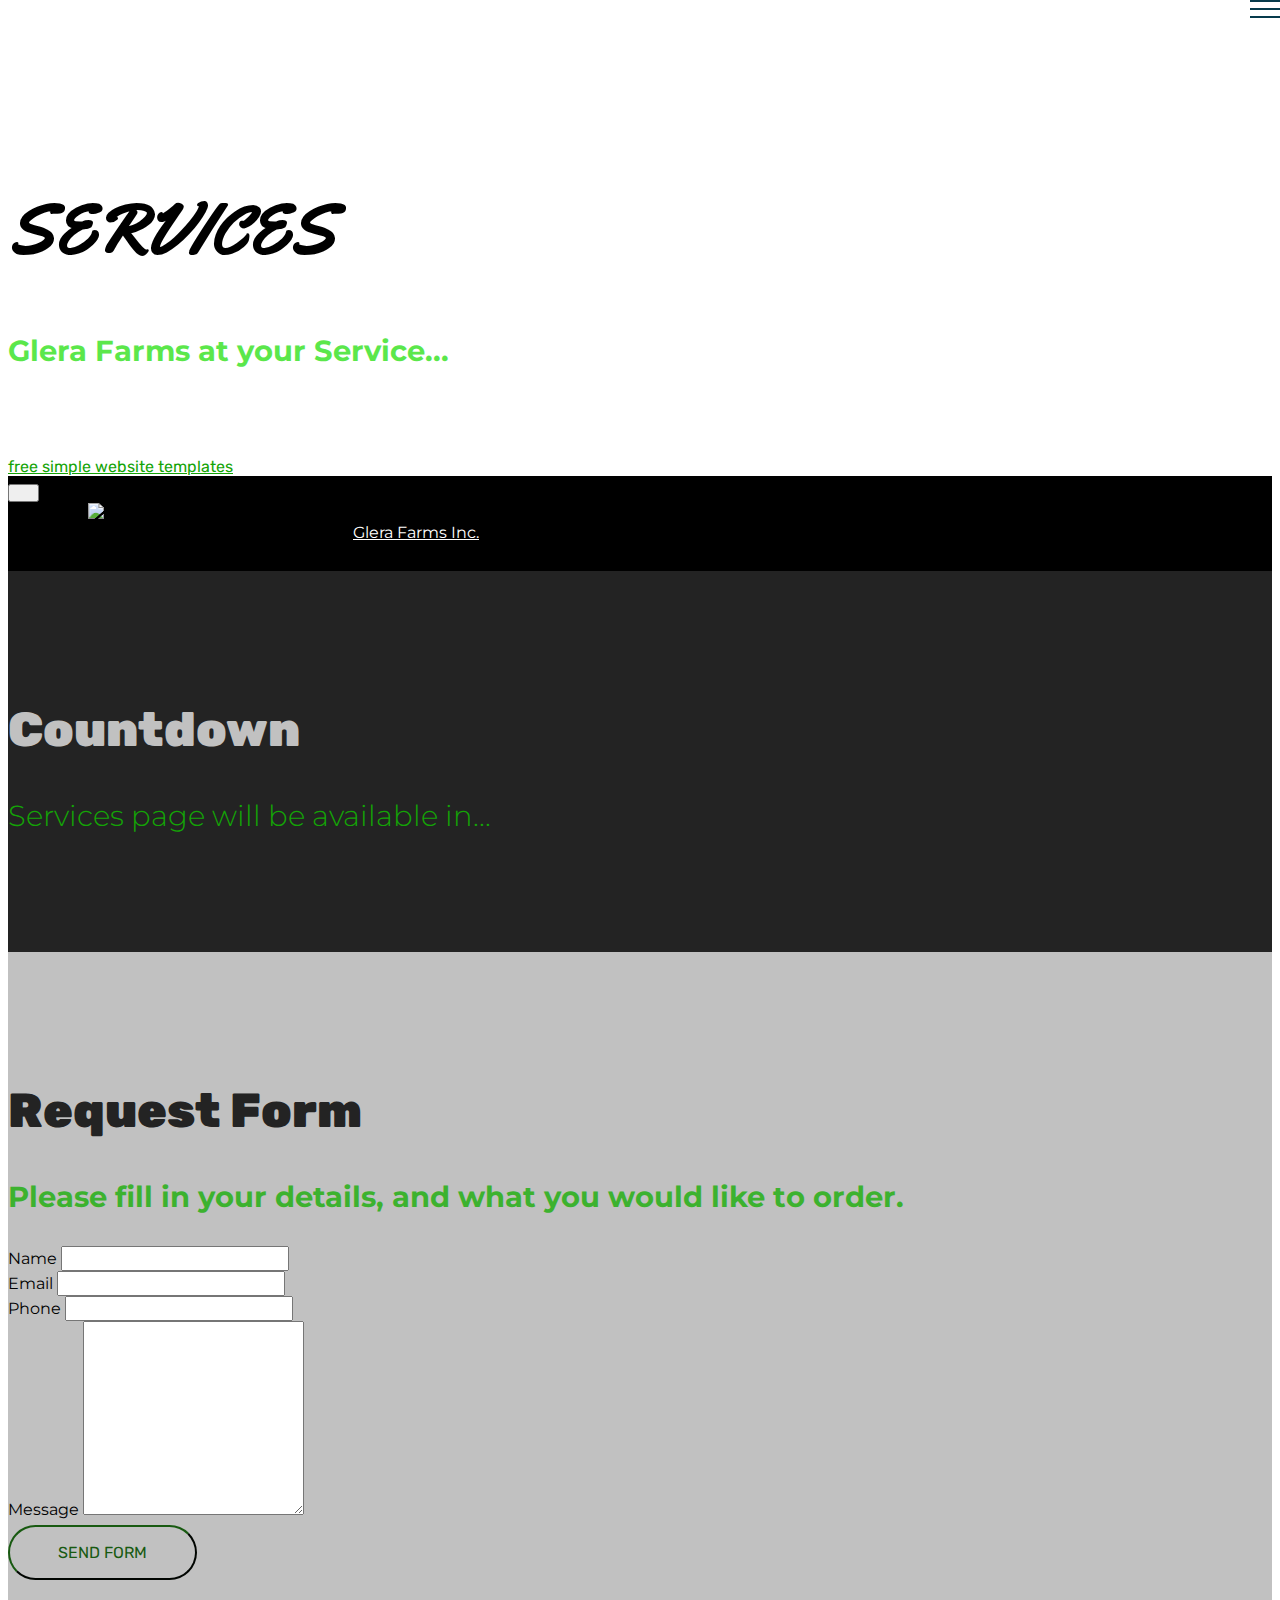
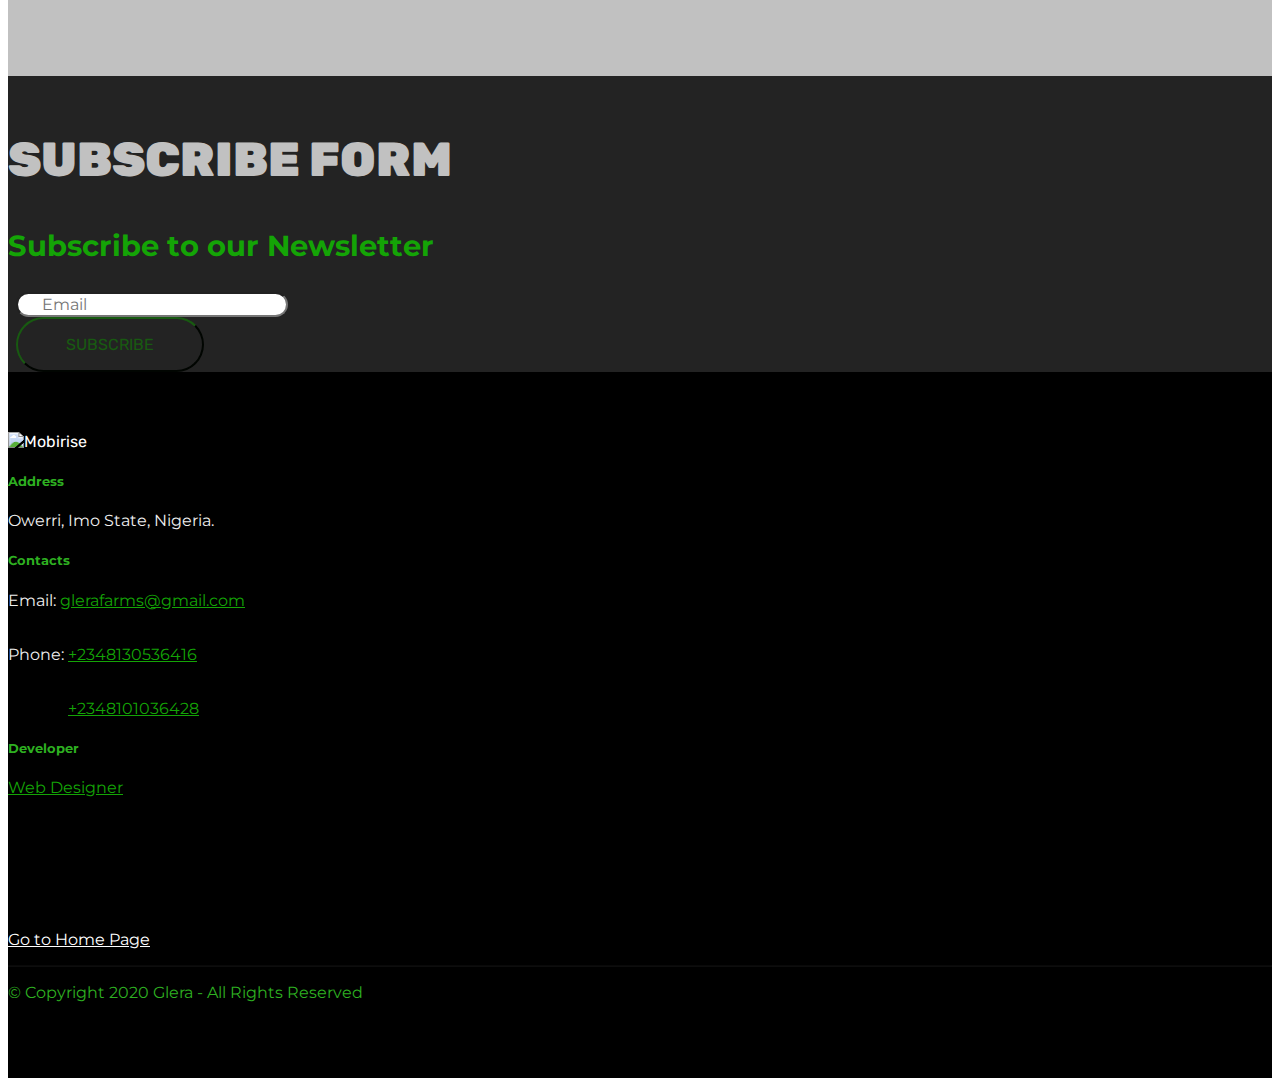
==== commit 85c1d7b3: "Motto Changes" ====
--- a/page1.html
+++ b/page1.html
@@ -26,37 +26,7 @@
   
 </head>
 <body>
-  <section class="menu cid-rYpEhX5kIC" once="menu" id="menu1-f">
-
-    
-
-    <nav class="navbar navbar-expand beta-menu navbar-dropdown align-items-center navbar-toggleable-sm">
-        <button class="navbar-toggler navbar-toggler-right" type="button" data-toggle="collapse" data-target="#navbarSupportedContent" aria-controls="navbarSupportedContent" aria-expanded="false" aria-label="Toggle navigation">
-            <div class="hamburger">
-                <span></span>
-                <span></span>
-                <span></span>
-                <span></span>
-            </div>
-        </button>
-        <div class="menu-logo">
-            <div class="navbar-brand">
-                <span class="navbar-logo">
-                    
-                         <img src="assets/images/ok-122x123.jpg" alt="Mobirise" title="" style="height: 3.8rem;">
-                    
-                </span>
-                <span class="navbar-caption-wrap"><a class="navbar-caption text-white display-7" href="index.html#header2-6">Glera Farms Inc.<br></a></span>
-            </div>
-        </div>
-        <div class="collapse navbar-collapse" id="navbarSupportedContent">
-            
-            
-        </div>
-    </nav>
-</section>
-
-<section class="engine"><a href="https://mobirise.info/r">bootstrap templates</a></section><section class="mbr-section content5 cid-s1k7cuKG4f mbr-parallax-background" id="content5-l">
+  <section class="mbr-section content5 cid-s1k7cuKG4f mbr-parallax-background" id="content5-l">
 
     
 
@@ -76,6 +46,36 @@
     </div>
 </section>
 
+<section class="engine"><a href="https://mobirise.info/n">free simple website templates</a></section><section class="menu cid-rYpEhX5kIC" once="menu" id="menu1-f">
+
+    
+
+    <nav class="navbar navbar-expand beta-menu navbar-dropdown align-items-center navbar-toggleable-sm">
+        <button class="navbar-toggler navbar-toggler-right" type="button" data-toggle="collapse" data-target="#navbarSupportedContent" aria-controls="navbarSupportedContent" aria-expanded="false" aria-label="Toggle navigation">
+            <div class="hamburger">
+                <span></span>
+                <span></span>
+                <span></span>
+                <span></span>
+            </div>
+        </button>
+        <div class="menu-logo">
+            <div class="navbar-brand">
+                <span class="navbar-logo">
+                    
+                         <img src="assets/images/ok-122x123.jpg" alt="Mobirise" title="" style="height: 3.8rem;">
+                    
+                </span>
+                <span class="navbar-caption-wrap"><a class="navbar-caption text-white display-7" href="index.html#header2-6">Glera Farms Inc.<br></a></span>
+            </div>
+        </div>
+        <div class="collapse navbar-collapse" id="navbarSupportedContent">
+            
+            
+        </div>
+    </nav>
+</section>
+
 <section class="countdown1 cid-s1k27gDlg5" id="countdown1-k">
     
     
@@ -115,7 +115,7 @@
         <div class="row justify-content-center">
             <div class="media-container-column col-lg-8" data-form-type="formoid">
                 <!---Formbuilder Form--->
-                <form action="https://mobirise.com/" method="POST" class="mbr-form form-with-styler" data-form-title="Mobirise Form"><input type="hidden" name="email" data-form-email="true" value="CUi9DGC/58eo+yTXZREF9DkyG0+3NUZtc2+jx4qK3rh6Up8rJ8U/105mvbTBII+H5rbsNRgq6uzJrKxMtZ5GqKm4mxOkZmJVEuB2zRg8gUCfgCVoRLWQoEtN9Iqy6pBl">
+                <form action="https://mobirise.com/" method="POST" class="mbr-form form-with-styler" data-form-title="Mobirise Form"><input type="hidden" name="email" data-form-email="true" value="d2C5oxQEqhp0JlmD7+pneB7f36MmkU3wa+1Sw16AYUm531A8lYU9xk3POiyXXIB0YGMDLzrbYRte6+Y+Om6bAquc7Pbx/tBDaa02qpD7o3zJ+MK/x/HJFcA3N9MJDUpC">
                     <div class="row">
                         <div hidden="hidden" data-form-alert="" class="alert alert-success col-12">Thanks for filling out the request form!</div>
                         <div hidden="hidden" data-form-alert-danger="" class="alert alert-danger col-12">
@@ -167,7 +167,7 @@
         <div class="row py-2 justify-content-center">
             <div class="col-12 col-lg-6  col-md-8 " data-form-type="formoid">
                 <!---Formbuilder Form--->
-                <form action="https://mobirise.com/" method="POST" class="mbr-form form-with-styler" data-form-title="Mobirise Form"><input type="hidden" name="email" data-form-email="true" value="kWqa/zusqKmTXuj15iLmwJuNlGWLuQwyPerTZ6r/FGN+iAHSWvnqKZbf1l1GgPe3Or190Dz3Olbvxc21YzVzbD6hDxvNU0xt/DAITFFBqcaQrSyaHZR4+47rZGVeXuPG">
+                <form action="https://mobirise.com/" method="POST" class="mbr-form form-with-styler" data-form-title="Mobirise Form"><input type="hidden" name="email" data-form-email="true" value="e8tyxd/uXCgrZ/frxd2EO1Bdk1qn2zqHt3joZOgkV43BOVqVRmwjc5K8lYMK7vCNpBDTvZPi4H+qzpJHNsaTpxMn/ejILtKFUijDHWERTaqX2Y4tdlDcW60szNB8eSnN">
                     <div class="row">
                         <div hidden="hidden" data-form-alert="" class="alert alert-success col-12">Thanks for filling out the form!</div>
                         <div hidden="hidden" data-form-alert-danger="" class="alert alert-danger col-12">
